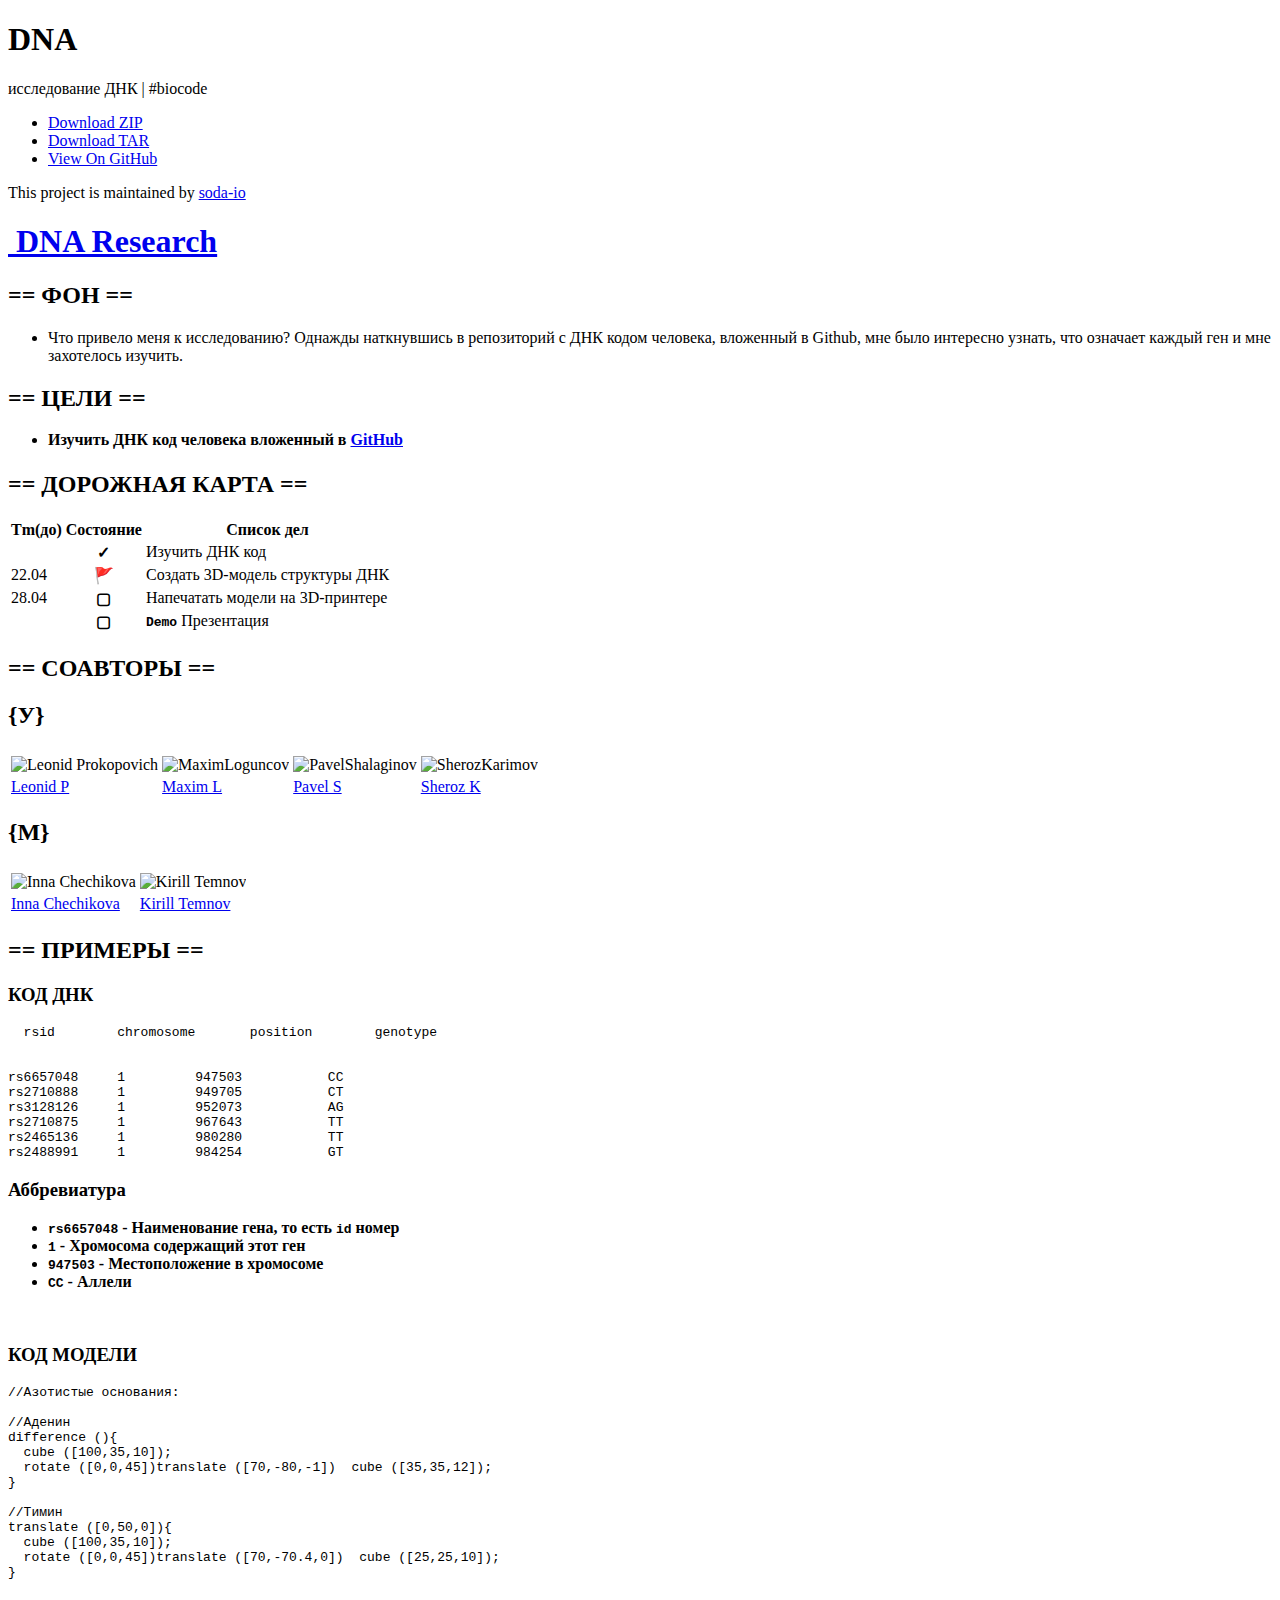
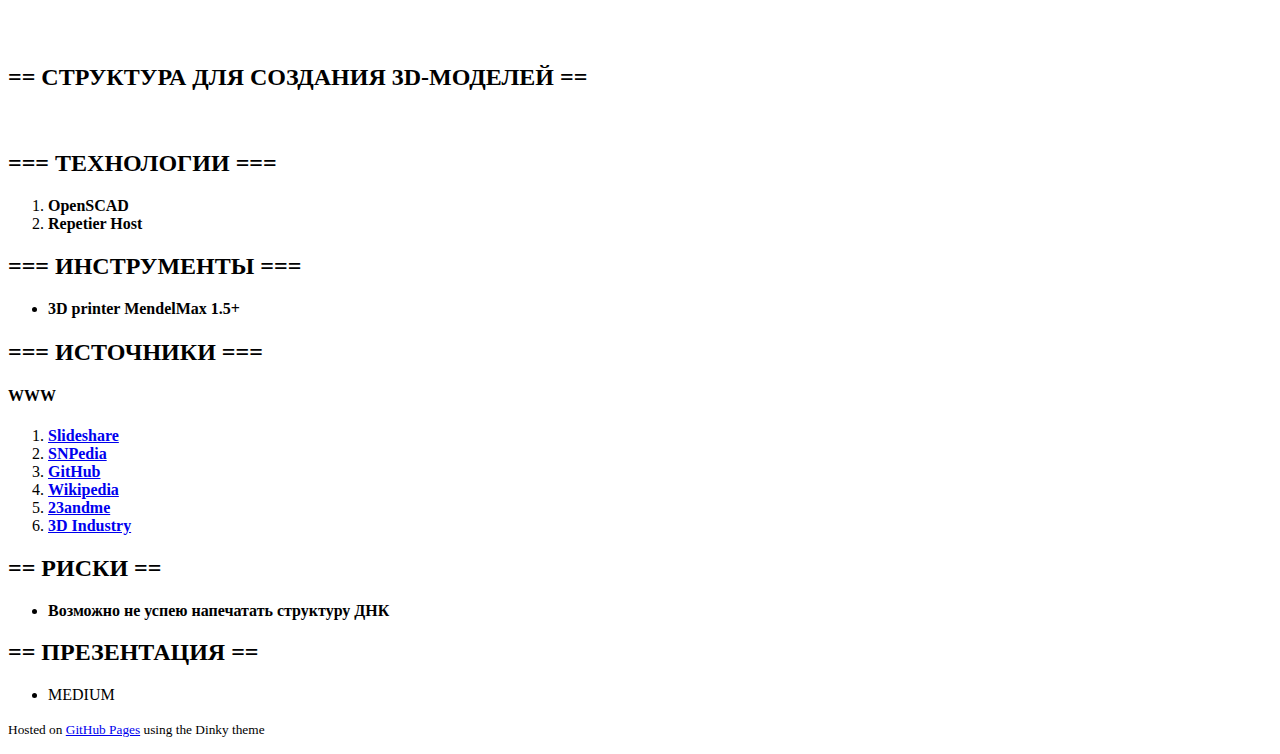
==== index.html @ 8e387a73 "ccылки менял" ====
<!doctype html>
<html>
  <head>
    <meta charset="utf-8">
    <meta http-equiv="X-UA-Compatible" content="chrome=1">
    <title>DNA by soda-io</title>

    <link rel="stylesheet" href="stylesheets/styles.css">
    <link rel="stylesheet" href="stylesheets/pygment_trac.css">
    <script src="javascripts/scale.fix.js"></script>
    <meta name="viewport" content="width=device-width, initial-scale=1, user-scalable=no">
    <!--[if lt IE 9]>
    <script src="//html5shiv.googlecode.com/svn/trunk/html5.js"></script>
    <![endif]-->
  </head>
  <body>
    <div class="wrapper">
      <header>
        <h1 class="header">DNA</h1>
        <p class="header">исследование ДНК | #biocode</p>

        <ul>
          <li class="download"><a class="buttons" href="https://github.com/soda-io/DNA.research/zipball/master">Download ZIP</a></li>
          <li class="download"><a class="buttons" href="https://github.com/soda-io/DNA.research/tarball/master">Download TAR</a></li>
          <li><a class="buttons github" href="https://github.com/soda-io/DNA.research">View On GitHub</a></li>
        </ul>

        <p class="header">This project is maintained by <a class="header name" href="https://github.com/soda-io">soda-io</a></p>


      </header>
      <section>
        <h1>
<a name="-dna-research" class="anchor" href="#-dna-research"><span class="octicon octicon-link"></span></a><img src="https://avatars3.githubusercontent.com/u/4658189?s=30" alt=""><a href="https://github.com/soda-io/DNA/"> DNA Research</a>
</h1>

<h1></h1>

<h2>
<a name="-%D0%A4%D0%9E%D0%9D-" class="anchor" href="#-%D0%A4%D0%9E%D0%9D-"><span class="octicon octicon-link"></span></a>== ФОН ==</h2>

<ul>
<li>Что привело меня к исследованию? Однажды наткнувшись в репозиторий с ДНК кодом человека, вложенный в Github, мне было интересно узнать, что означает каждый ген и мне захотелось изучить.</li>
</ul><h2>
<a name="-%D0%A6%D0%95%D0%9B%D0%98-" class="anchor" href="#-%D0%A6%D0%95%D0%9B%D0%98-"><span class="octicon octicon-link"></span></a>== ЦЕЛИ ==</h2>

<ul>
<li><strong>Изучить ДНК код человека вложенный в <a href="https://github.com">GitHub</a></strong></li>
</ul><h1></h1>

<h2>
<a name="-%D0%94%D0%9E%D0%A0%D0%9E%D0%96%D0%9D%D0%90%D0%AF-%D0%9A%D0%90%D0%A0%D0%A2%D0%90-" class="anchor" href="#-%D0%94%D0%9E%D0%A0%D0%9E%D0%96%D0%9D%D0%90%D0%AF-%D0%9A%D0%90%D0%A0%D0%A2%D0%90-"><span class="octicon octicon-link"></span></a>== ДОРОЖНАЯ КАРТА ==</h2>

<table>
<thead><tr>
<th align="left">Tm(до)</th>
<th align="center">Состояние</th>
<th>Список дел</th>
</tr></thead>
<tbody>
<tr>
<td align="left"></td>
<td align="center"><strong>✓</strong></td>
<td>Изучить ДНК код</td>
</tr>
<tr>
<td align="left">22.04</td>
<td align="center"><strong>🚩</strong></td>
<td>Создать 3D-модель структуры ДНК</td>
</tr>
<tr>
<td align="left">28.04</td>
<td align="center"><strong>▢</strong></td>
<td>Напечатать модели на 3D-принтере</td>
</tr>
<tr>
<td align="left"></td>
<td align="center"><strong>▢</strong></td>
<td>
<strong><code>Demo</code></strong> Презентация</td>
</tr>
</tbody>
</table><h1></h1>

<h2>
<a name="-%D0%A1%D0%9E%D0%90%D0%92%D0%A2%D0%9E%D0%A0%D0%AB-" class="anchor" href="#-%D0%A1%D0%9E%D0%90%D0%92%D0%A2%D0%9E%D0%A0%D0%AB-"><span class="octicon octicon-link"></span></a>== СОАВТОРЫ ==</h2>

<h2>
<a name="%D0%A3" class="anchor" href="#%D0%A3"><span class="octicon octicon-link"></span></a>{У}</h2>

<table>
<thead><tr>
<th></th>
<th></th>
<th></th>
<th></th>
</tr></thead>
<tbody>
<tr>
<td><img src="https://avatars2.githubusercontent.com/u/6639503?s=74" alt="Leonid Prokopovich"></td>
<td><img src="https://avatars2.githubusercontent.com/u/3838734?s=74" alt="MaximLoguncov"></td>
<td><img src="https://avatars0.githubusercontent.com/u/3833771?s=74" alt="PavelShalaginov"></td>
<td><img src="https://avatars0.githubusercontent.com/u/4226210?s=74" alt="SherozKarimov"></td>
</tr>
<tr>
<td><a href="https://github.com/leonidprokopovich">Leonid P</a></td>
<td><a href="https://github.com/MaximLoguncov">Maxim L</a></td>
<td><a href="https://github.com/PavelShalaginov">Pavel S</a></td>
<td><a href="https://github.com/SherozKarimov">Sheroz K</a></td>
</tr>
</tbody>
</table><h2>
<a name="m" class="anchor" href="#m"><span class="octicon octicon-link"></span></a>{M}</h2>

<table>
<thead><tr>
<th></th>
<th></th>
</tr></thead>
<tbody>
<tr>
<td><img src="https://pbs.twimg.com/profile_images/2351222123/4hkg9tbwsz8zzztcrqkf_bigger.jpeg" alt="Inna Chechikova"></td>
<td><img src="https://avatars1.githubusercontent.com/u/147170?s=74" alt="Kirill Temnov"></td>
</tr>
<tr>
<td><a href="https://twitter.com/Unsa2003">Inna Chechikova</a></td>
<td><a href="https://github.com/KirillTemnov">Kirill Temnov</a></td>
</tr>
</tbody>
</table><h1></h1>

<h2>
<a name="-%D0%9F%D0%A0%D0%98%D0%9C%D0%95%D0%A0%D0%AB-" class="anchor" href="#-%D0%9F%D0%A0%D0%98%D0%9C%D0%95%D0%A0%D0%AB-"><span class="octicon octicon-link"></span></a>== ПРИМЕРЫ ==</h2>

<h3>
<a name="%D0%9A%D0%9E%D0%94-%D0%94%D0%9D%D0%9A" class="anchor" href="#%D0%9A%D0%9E%D0%94-%D0%94%D0%9D%D0%9A"><span class="octicon octicon-link"></span></a>КОД ДНК</h3>

<pre><code>  rsid        chromosome       position        genotype


rs6657048     1         947503           CC
rs2710888     1         949705           CT
rs3128126     1         952073           AG
rs2710875     1         967643           TT
rs2465136     1         980280           TT
rs2488991     1         984254           GT
</code></pre>

<h3>
<a name="%D0%90%D0%B1%D0%B1%D1%80%D0%B5%D0%B2%D0%B8%D0%B0%D1%82%D1%83%D1%80%D0%B0" class="anchor" href="#%D0%90%D0%B1%D0%B1%D1%80%D0%B5%D0%B2%D0%B8%D0%B0%D1%82%D1%83%D1%80%D0%B0"><span class="octicon octicon-link"></span></a>Аббревиатура</h3>

<ul>
<li><strong><code>rs6657048</code> - Наименование гена, то есть <code>id</code> номер</strong></li>
<li><strong><code>1</code> - Хромосома содержащий этот ген</strong></li>
<li><strong><code>947503</code> -  Местоположение в хромосоме</strong></li>
<li><strong><code>CC</code> - Аллели</strong></li>
</ul><p><img src="https://github.com/soda-io/DNA/blob/master/Img/3D/manu.jpg?raw=true" alt=""></p>

<h3>
<a name="%D0%9A%D0%9E%D0%94-%D0%9C%D0%9E%D0%94%D0%95%D0%9B%D0%98" class="anchor" href="#%D0%9A%D0%9E%D0%94-%D0%9C%D0%9E%D0%94%D0%95%D0%9B%D0%98"><span class="octicon octicon-link"></span></a>КОД МОДЕЛИ</h3>

<div class="highlight highlight-c"><pre><span class="c1">//Азотистые основания:</span>

<span class="c1">//Аденин</span>
<span class="n">difference</span> <span class="p">(){</span>
  <span class="n">cube</span> <span class="p">([</span><span class="mi">100</span><span class="p">,</span><span class="mi">35</span><span class="p">,</span><span class="mi">10</span><span class="p">]);</span>
  <span class="n">rotate</span> <span class="p">([</span><span class="mi">0</span><span class="p">,</span><span class="mi">0</span><span class="p">,</span><span class="mi">45</span><span class="p">])</span><span class="n">translate</span> <span class="p">([</span><span class="mi">70</span><span class="p">,</span><span class="o">-</span><span class="mi">80</span><span class="p">,</span><span class="o">-</span><span class="mi">1</span><span class="p">])</span>  <span class="n">cube</span> <span class="p">([</span><span class="mi">35</span><span class="p">,</span><span class="mi">35</span><span class="p">,</span><span class="mi">12</span><span class="p">]);</span>
<span class="p">}</span>

<span class="c1">//Тимин</span>
<span class="n">translate</span> <span class="p">([</span><span class="mi">0</span><span class="p">,</span><span class="mi">50</span><span class="p">,</span><span class="mi">0</span><span class="p">]){</span>
  <span class="n">cube</span> <span class="p">([</span><span class="mi">100</span><span class="p">,</span><span class="mi">35</span><span class="p">,</span><span class="mi">10</span><span class="p">]);</span>
  <span class="n">rotate</span> <span class="p">([</span><span class="mi">0</span><span class="p">,</span><span class="mi">0</span><span class="p">,</span><span class="mi">45</span><span class="p">])</span><span class="n">translate</span> <span class="p">([</span><span class="mi">70</span><span class="p">,</span><span class="o">-</span><span class="mf">70.4</span><span class="p">,</span><span class="mi">0</span><span class="p">])</span>  <span class="n">cube</span> <span class="p">([</span><span class="mi">25</span><span class="p">,</span><span class="mi">25</span><span class="p">,</span><span class="mi">10</span><span class="p">]);</span>
<span class="p">}</span>


</pre></div>

<p><img src="https://github.com/soda-io/DNA.research/blob/master/Img/3D/AdeninAndTimin.png?raw=true" alt=""></p>

<h2>
<a name="-c%D0%A2%D0%A0%D0%A3%D0%9A%D0%A2%D0%A3%D0%A0%D0%90-%D0%94%D0%9B%D0%AF-%D0%A1%D0%9E%D0%97%D0%94%D0%90%D0%9D%D0%98%D0%AF-3d-%D0%9C%D0%9E%D0%94%D0%95%D0%9B%D0%95%D0%99-" class="anchor" href="#-c%D0%A2%D0%A0%D0%A3%D0%9A%D0%A2%D0%A3%D0%A0%D0%90-%D0%94%D0%9B%D0%AF-%D0%A1%D0%9E%D0%97%D0%94%D0%90%D0%9D%D0%98%D0%AF-3d-%D0%9C%D0%9E%D0%94%D0%95%D0%9B%D0%95%D0%99-"><span class="octicon octicon-link"></span></a>== CТРУКТУРА ДЛЯ СОЗДАНИЯ 3D-МОДЕЛЕЙ ==</h2>

<p><img src="https://github.com/soda-io/DNA.research/blob/master/Img/docs/DNA_3Dmodel_Structure.jpg?raw=true" alt=""></p>

<h1></h1>

<h2>
<a name="-%D0%A2%D0%95%D0%A5%D0%9D%D0%9E%D0%9B%D0%9E%D0%93%D0%98%D0%98-" class="anchor" href="#-%D0%A2%D0%95%D0%A5%D0%9D%D0%9E%D0%9B%D0%9E%D0%93%D0%98%D0%98-"><span class="octicon octicon-link"></span></a>=== ТЕХНОЛОГИИ ===</h2>

<ol>
<li><strong>OpenSCAD</strong></li>
<li><strong>Repetier Host</strong></li>
</ol><h2>
<a name="-%D0%98%D0%9D%D0%A1%D0%A2%D0%A0%D0%A3%D0%9C%D0%95%D0%9D%D0%A2%D0%AB-" class="anchor" href="#-%D0%98%D0%9D%D0%A1%D0%A2%D0%A0%D0%A3%D0%9C%D0%95%D0%9D%D0%A2%D0%AB-"><span class="octicon octicon-link"></span></a>=== ИНСТРУМЕНТЫ ===</h2>

<ul>
<li><strong>3D printer MendelMax 1.5+</strong></li>
</ul><h1></h1>

<h2>
<a name="-%D0%98%D0%A1%D0%A2%D0%9E%D0%A7%D0%9D%D0%98%D0%9A%D0%98-" class="anchor" href="#-%D0%98%D0%A1%D0%A2%D0%9E%D0%A7%D0%9D%D0%98%D0%9A%D0%98-"><span class="octicon octicon-link"></span></a>=== ИСТОЧНИКИ ===</h2>

<h4>
<a name="www" class="anchor" href="#www"><span class="octicon octicon-link"></span></a>WWW</h4>

<ol>
<li><strong><a href="http://www.slideshare.net/sheriakosh/ss-33235731">Slideshare</a></strong></li>
<li><strong><a href="www.snpedia.com">SNPedia</a></strong></li>
<li><strong><a href="https://github.com">GitHub</a></strong></li>
<li><strong><a href="http://ru.wikipedia.org/wiki/%D0%94%D0%B5%D0%B7%D0%BE%D0%BA%D1%81%D0%B8%D1%80%D0%B8%D0%B1%D0%BE%D0%BD%D1%83%D0%BA%D0%BB%D0%B5%D0%B8%D0%BD%D0%BE%D0%B2%D0%B0%D1%8F_%D0%BA%D0%B8%D1%81%D0%BB%D0%BE%D1%82%D0%B0">Wikipedia</a></strong></li>
<li><strong><a href="www.23andme.com">23andme</a></strong></li>
<li><strong><a href="http://www.3dindustry.ru/article/571/">3D Industry</a></strong></li>
</ol><h2>
<a name="-%D0%A0%D0%98%D0%A1%D0%9A%D0%98-" class="anchor" href="#-%D0%A0%D0%98%D0%A1%D0%9A%D0%98-"><span class="octicon octicon-link"></span></a>== РИСКИ ==</h2>

<ul>
<li>  <strong>Возможно не успею напечатать структуру ДНК</strong>
</li>
</ul><h2>
<a name="-%D0%9F%D0%A0%D0%95%D0%97%D0%95%D0%9D%D0%A2%D0%90%D0%A6%D0%98%D0%AF-" class="anchor" href="#-%D0%9F%D0%A0%D0%95%D0%97%D0%95%D0%9D%D0%A2%D0%90%D0%A6%D0%98%D0%AF-"><span class="octicon octicon-link"></span></a>== ПРЕЗЕНТАЦИЯ ==</h2>

<ul>
<li>MEDIUM</li>
</ul>
      </section>
      <footer>
        <p><small>Hosted on <a href="http://pages.github.com">GitHub Pages</a> using the Dinky theme</small></p>
      </footer>
    </div>
    <!--[if !IE]><script>fixScale(document);</script><![endif]-->
		
  </body>
</html>
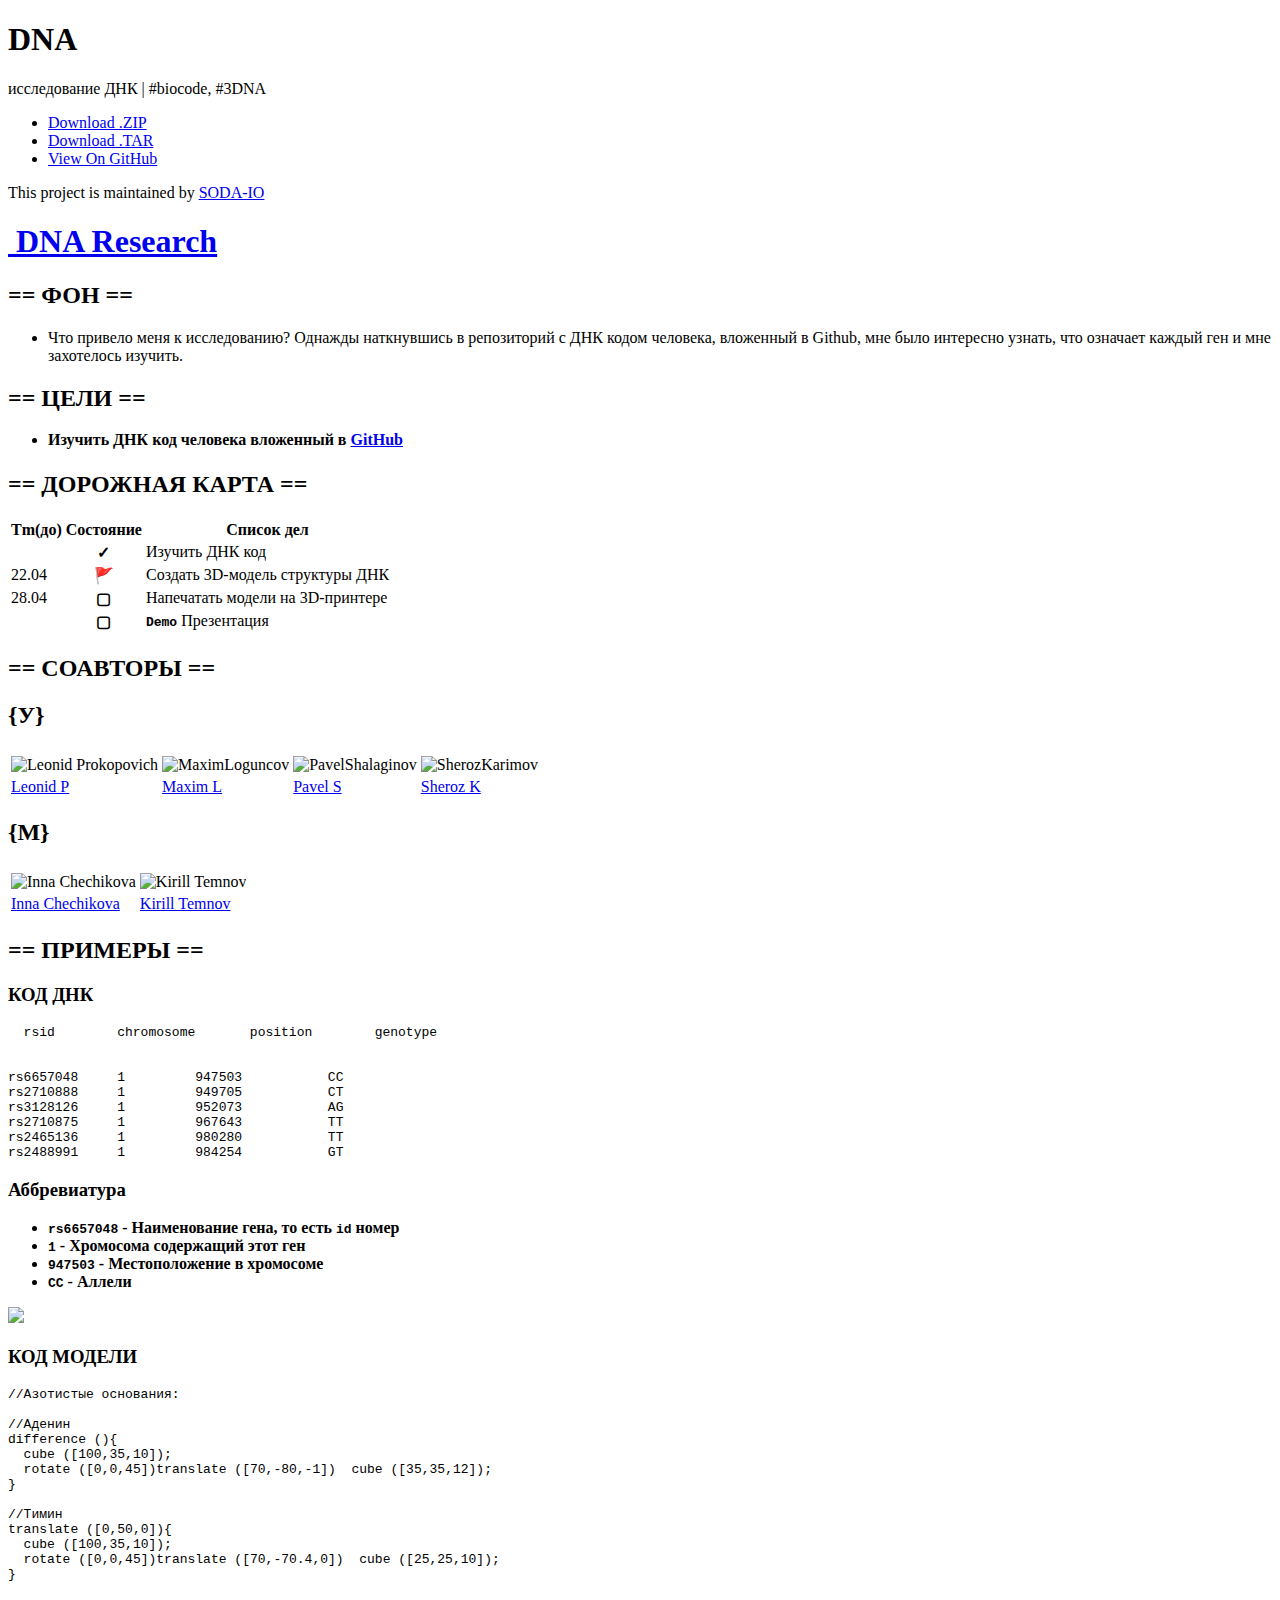
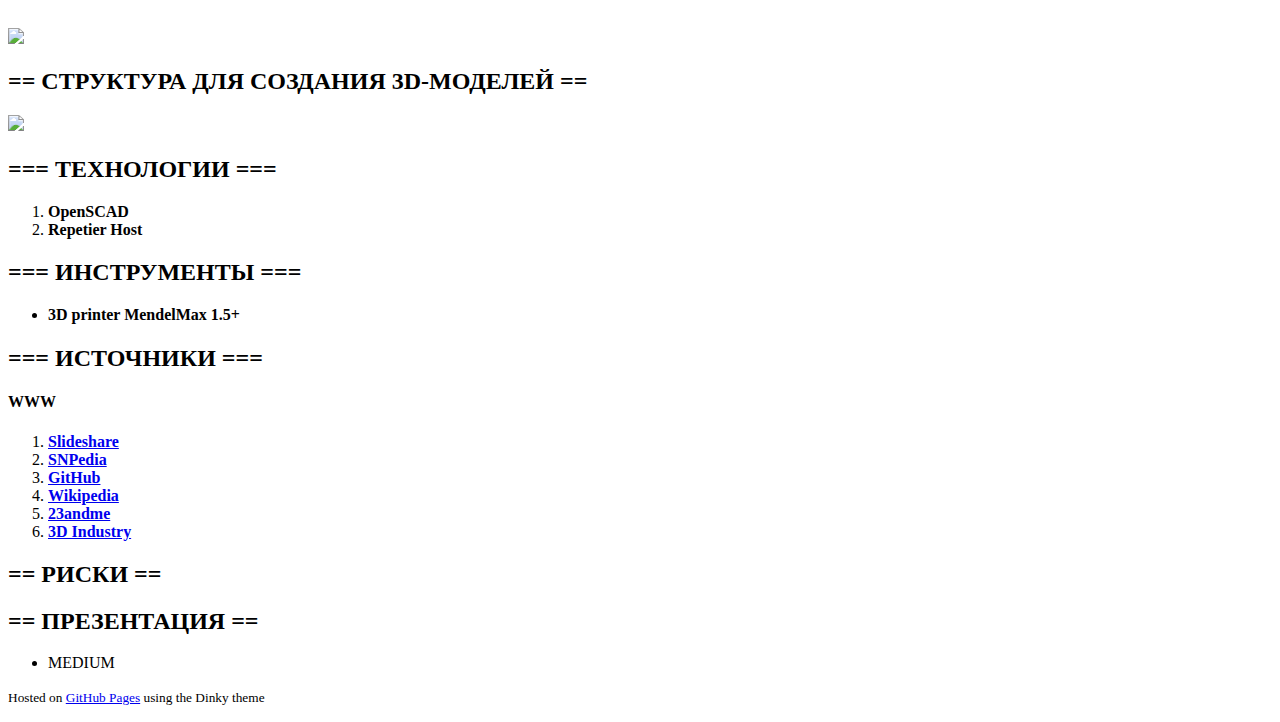
==== commit d2b44657: "картинки" ====
--- a/index.html
+++ b/index.html
@@ -17,21 +17,21 @@
     <div class="wrapper">
       <header>
         <h1 class="header">DNA</h1>
-        <p class="header">исследование ДНК | #biocode</p>
+        <p class="header">исследование ДНК | #biocode, #3DNA</p>
 
         <ul>
-          <li class="download"><a class="buttons" href="https://github.com/soda-io/DNA.research/zipball/master">Download ZIP</a></li>
-          <li class="download"><a class="buttons" href="https://github.com/soda-io/DNA.research/tarball/master">Download TAR</a></li>
+          <li class="download"><a class="buttons" href="https://github.com/soda-io/DNA.research/zipball/master">Download .ZIP</a></li>
+          <li class="download"><a class="buttons" href="https://github.com/soda-io/DNA.research/tarball/master">Download .TAR</a></li>
           <li><a class="buttons github" href="https://github.com/soda-io/DNA.research">View On GitHub</a></li>
         </ul>
 
-        <p class="header">This project is maintained by <a class="header name" href="https://github.com/soda-io">soda-io</a></p>
+        <p class="header">This project is maintained by <a class="header name" href="https://github.com/soda-io">SODA-IO</a></p>
 
 
       </header>
       <section>
         <h1>
-<a name="-dna-research" class="anchor" href="#-dna-research"><span class="octicon octicon-link"></span></a><img src="https://avatars3.githubusercontent.com/u/4658189?s=30" alt=""><a href="https://github.com/soda-io/DNA/"> DNA Research</a>
+<a name="-dna-research" class="anchor" href="#-dna-research"><span class="octicon octicon-link"></span></a><img src="https://avatars3.githubusercontent.com/u/4658189?s=50" alt=""><a href="https://github.com/soda-io/DNA/"> DNA Research</a>
 </h1>
 
 <h1></h1>
@@ -154,7 +154,7 @@
 <li><strong><code>1</code> - Хромосома содержащий этот ген</strong></li>
 <li><strong><code>947503</code> -  Местоположение в хромосоме</strong></li>
 <li><strong><code>CC</code> - Аллели</strong></li>
-</ul><p><img src="https://github.com/soda-io/DNA/blob/master/Img/3D/manu.jpg?raw=true" alt=""></p>
+</ul><p><img src="https://github.com/soda-io/DNA/blob/master/Img/3D/manu.jpg?raw=true"></p>
 
 <h3>
 <a name="%D0%9A%D0%9E%D0%94-%D0%9C%D0%9E%D0%94%D0%95%D0%9B%D0%98" class="anchor" href="#%D0%9A%D0%9E%D0%94-%D0%9C%D0%9E%D0%94%D0%95%D0%9B%D0%98"><span class="octicon octicon-link"></span></a>КОД МОДЕЛИ</h3>
@@ -176,12 +176,12 @@
 
 </pre></div>
 
-<p><img src="https://github.com/soda-io/DNA.research/blob/master/Img/3D/AdeninAndTimin.png?raw=true" alt=""></p>
+<p><img src="https://github.com/soda-io/DNA.research/blob/master/Img/3D/AdeninAndTimin.png?raw=true"></p>
 
 <h2>
 <a name="-c%D0%A2%D0%A0%D0%A3%D0%9A%D0%A2%D0%A3%D0%A0%D0%90-%D0%94%D0%9B%D0%AF-%D0%A1%D0%9E%D0%97%D0%94%D0%90%D0%9D%D0%98%D0%AF-3d-%D0%9C%D0%9E%D0%94%D0%95%D0%9B%D0%95%D0%99-" class="anchor" href="#-c%D0%A2%D0%A0%D0%A3%D0%9A%D0%A2%D0%A3%D0%A0%D0%90-%D0%94%D0%9B%D0%AF-%D0%A1%D0%9E%D0%97%D0%94%D0%90%D0%9D%D0%98%D0%AF-3d-%D0%9C%D0%9E%D0%94%D0%95%D0%9B%D0%95%D0%99-"><span class="octicon octicon-link"></span></a>== CТРУКТУРА ДЛЯ СОЗДАНИЯ 3D-МОДЕЛЕЙ ==</h2>
 
-<p><img src="https://github.com/soda-io/DNA.research/blob/master/Img/docs/DNA_3Dmodel_Structure.jpg?raw=true" alt=""></p>
+<p><img src="https://github.com/soda-io/DNA.research/blob/master/Img/docs/DNA_3Dmodel_Structure.jpg?raw=true"></p>
 
 <h1></h1>
 
@@ -215,8 +215,6 @@
 <a name="-%D0%A0%D0%98%D0%A1%D0%9A%D0%98-" class="anchor" href="#-%D0%A0%D0%98%D0%A1%D0%9A%D0%98-"><span class="octicon octicon-link"></span></a>== РИСКИ ==</h2>
 
 <ul>
-<li>  <strong>Возможно не успею напечатать структуру ДНК</strong>
-</li>
 </ul><h2>
 <a name="-%D0%9F%D0%A0%D0%95%D0%97%D0%95%D0%9D%D0%A2%D0%90%D0%A6%D0%98%D0%AF-" class="anchor" href="#-%D0%9F%D0%A0%D0%95%D0%97%D0%95%D0%9D%D0%A2%D0%90%D0%A6%D0%98%D0%AF-"><span class="octicon octicon-link"></span></a>== ПРЕЗЕНТАЦИЯ ==</h2>
 
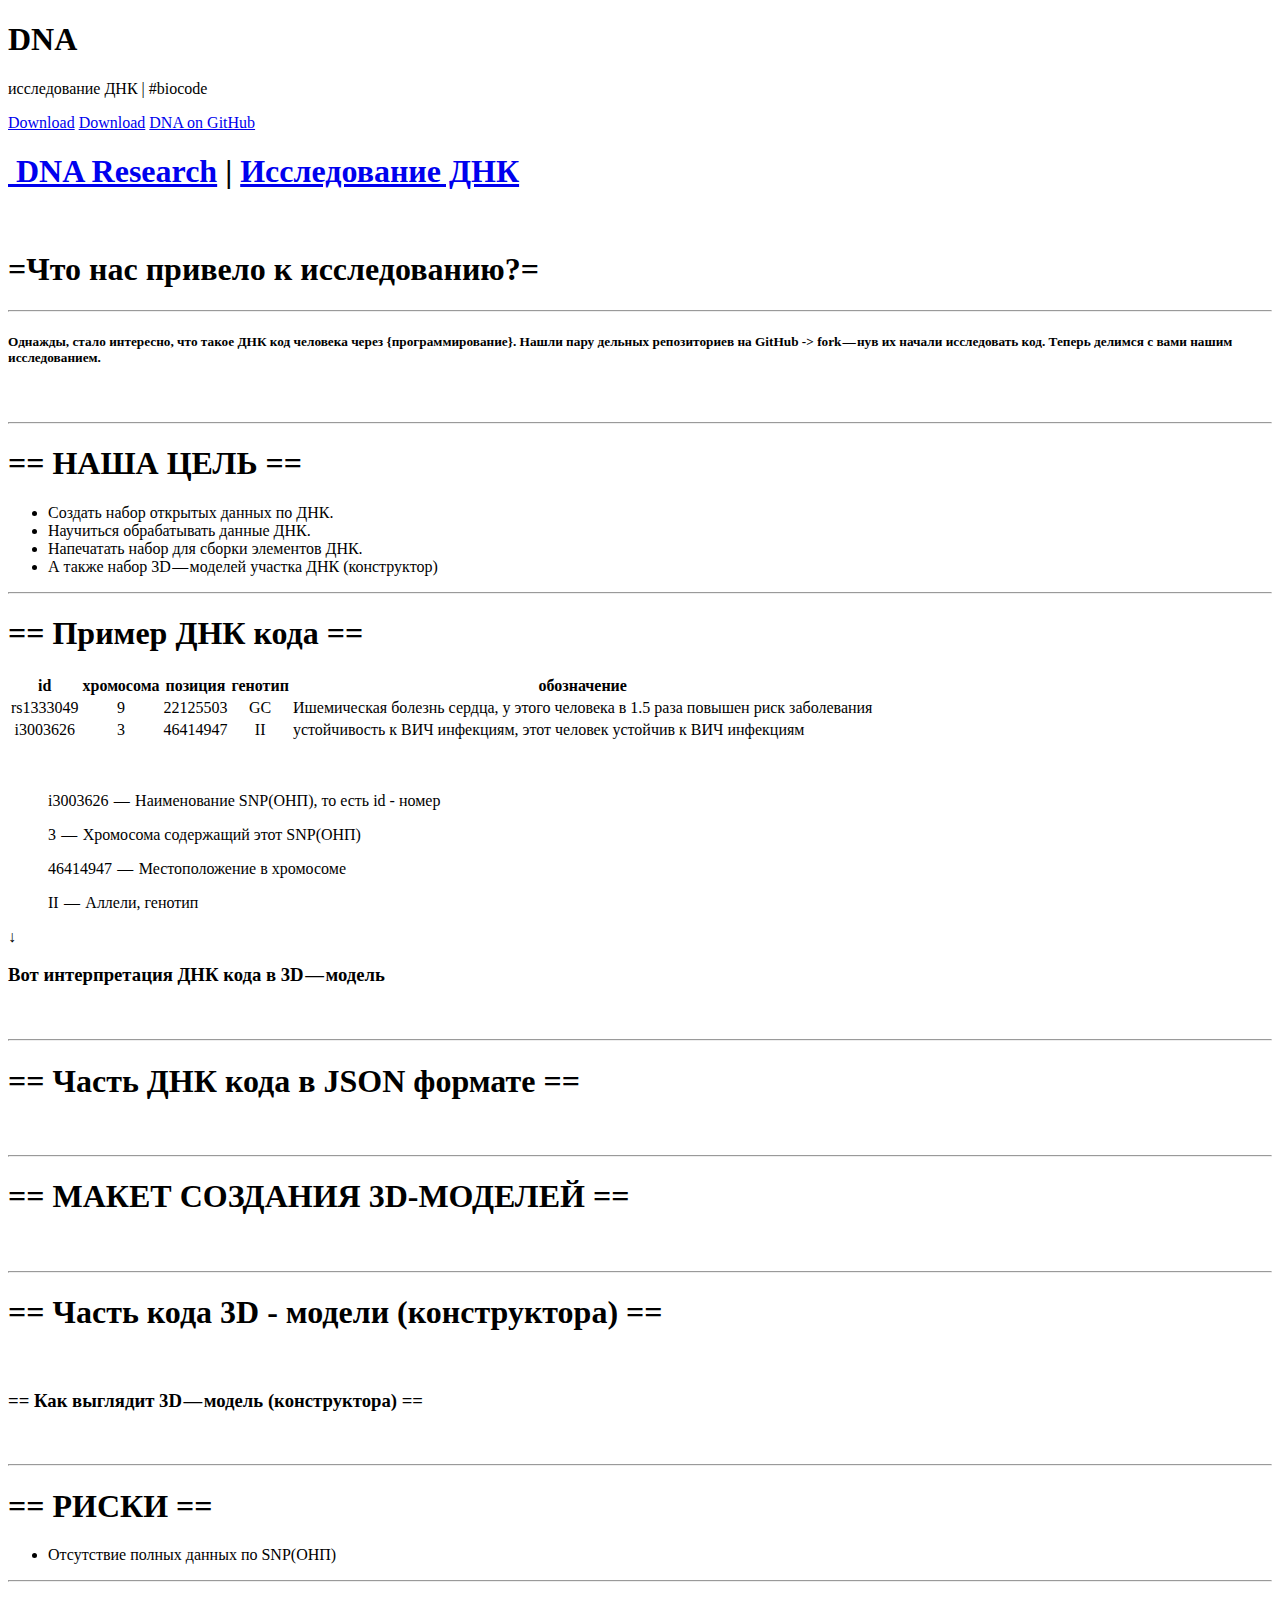
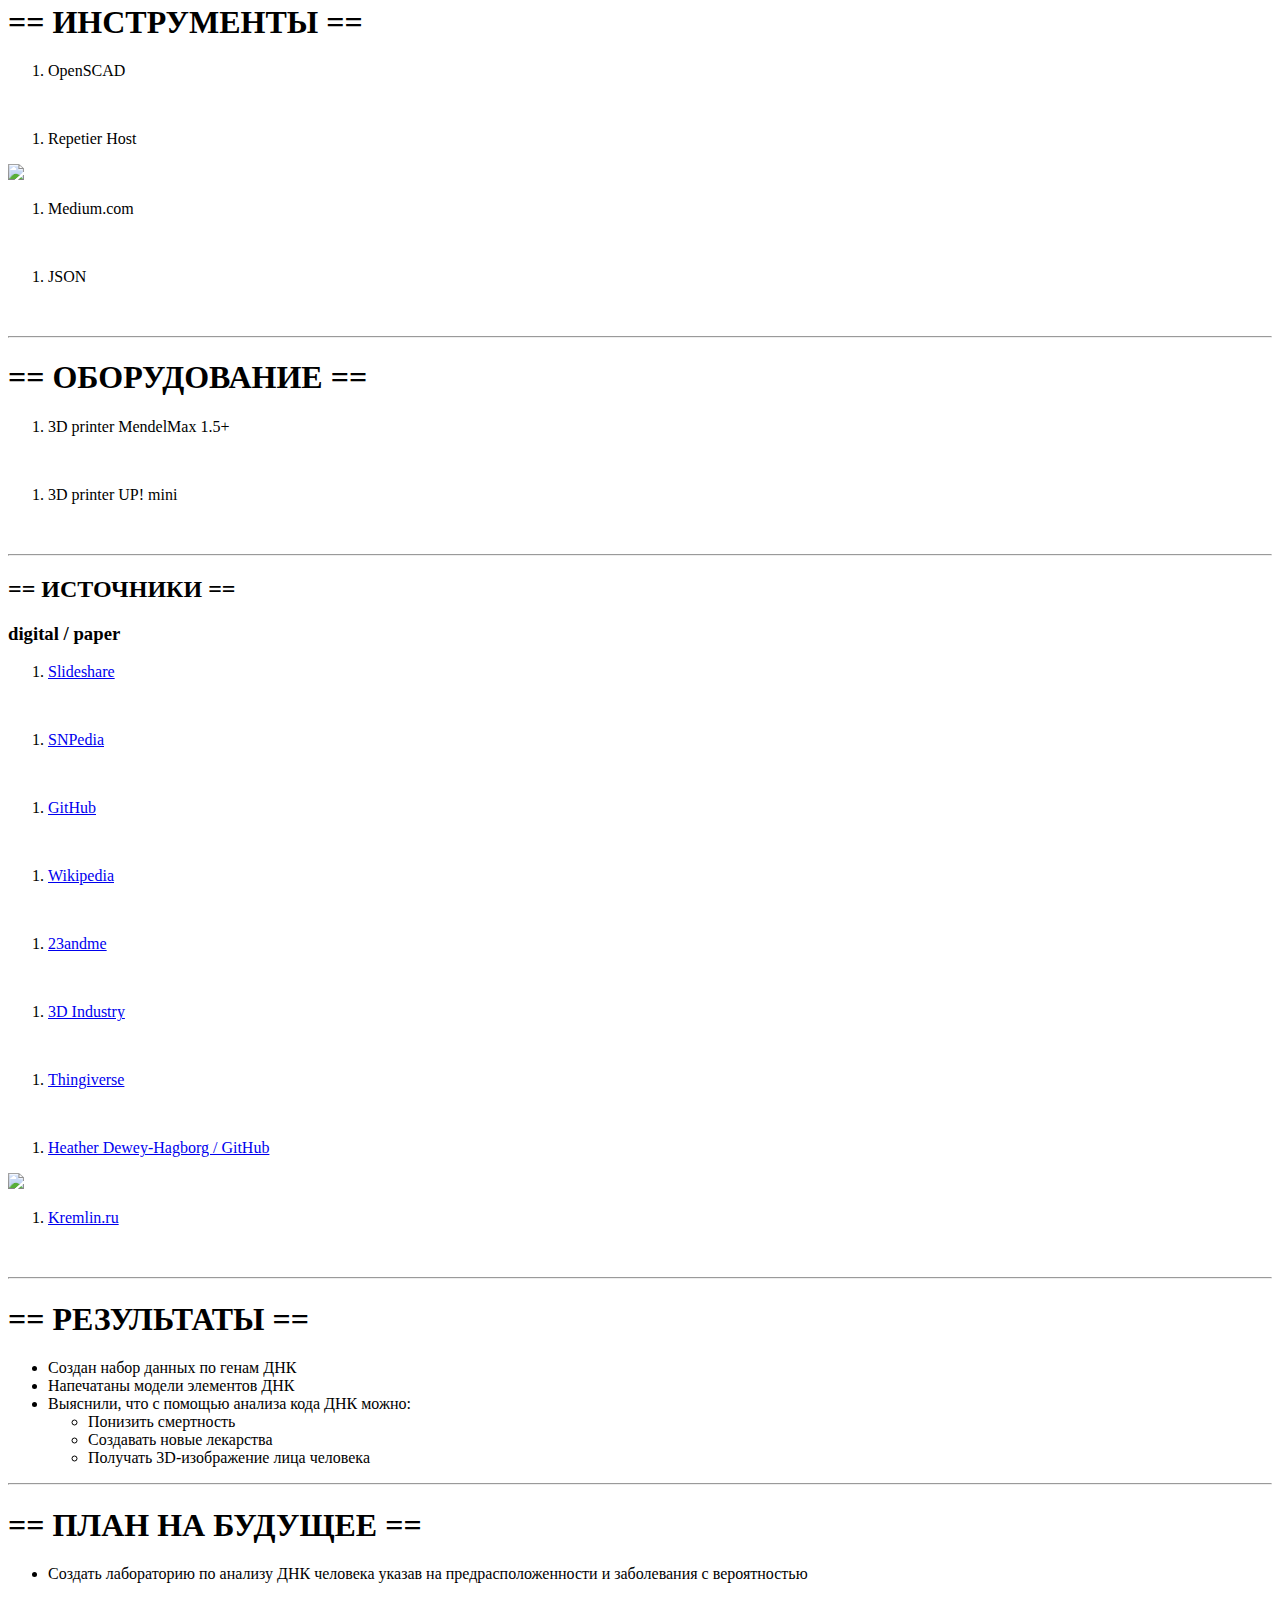
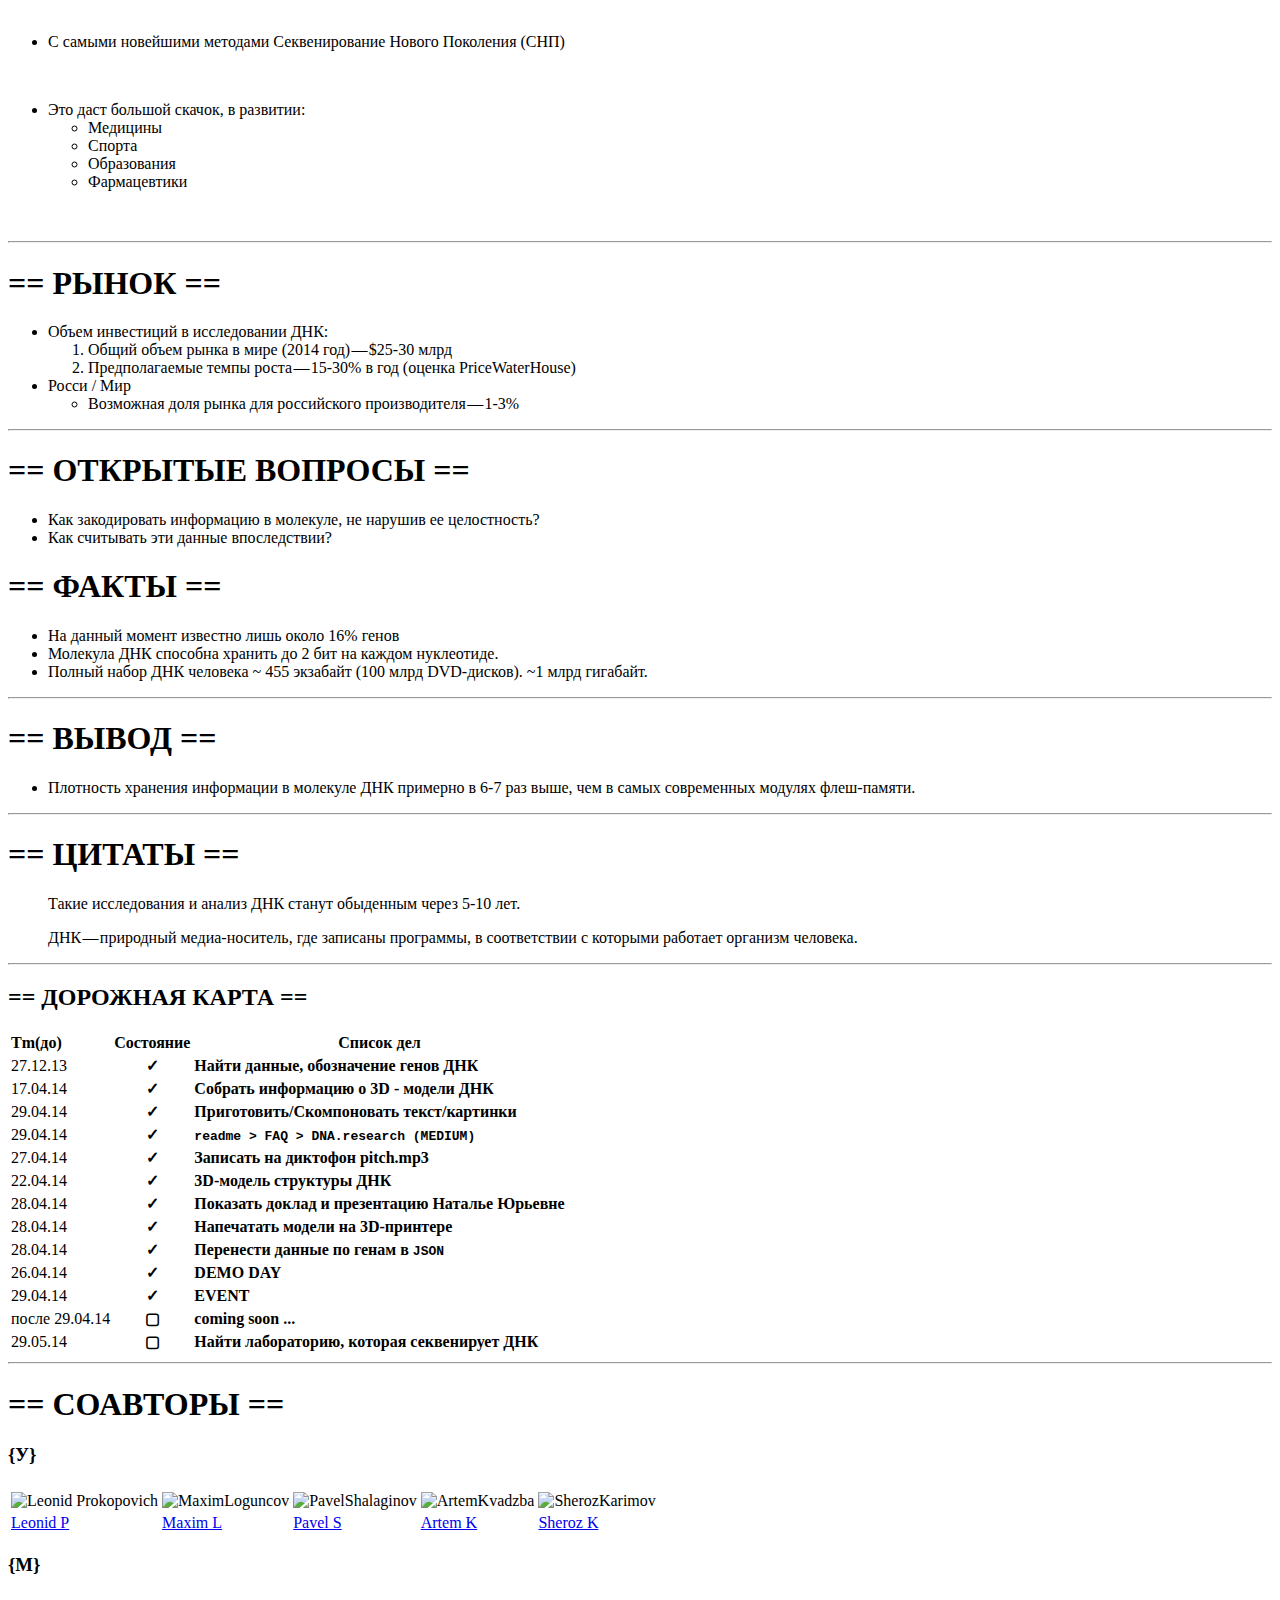
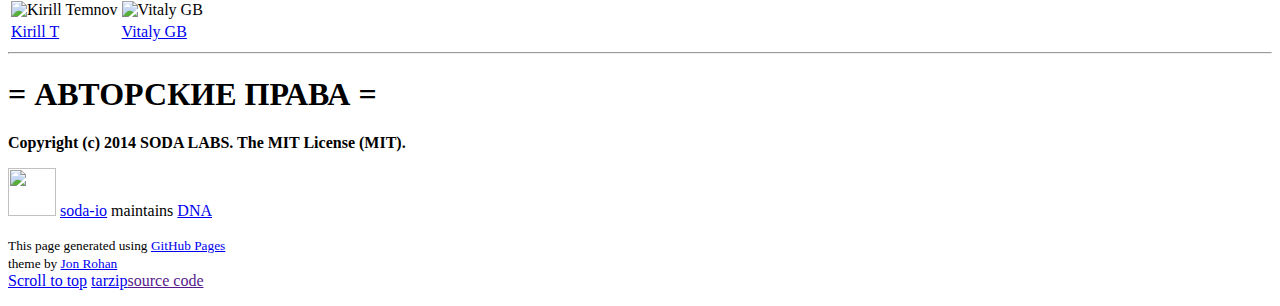
==== commit 5817e189: "fix img H-D Hagborg" ====
--- a/index.html
+++ b/index.html
@@ -1,54 +1,290 @@
 <!doctype html>
+<!-- The Time Machine GitHub pages theme was designed and developed by Jon Rohan, on Feb 7, 2012. -->
+<!-- Follow him for fun. http://twitter.com/jonrohan. Tail his code on http://github.com/jonrohan -->
 <html>
-  <head>
-    <meta charset="utf-8">
-    <meta http-equiv="X-UA-Compatible" content="chrome=1">
-    <title>DNA by soda-io</title>
-
-    <link rel="stylesheet" href="stylesheets/styles.css">
-    <link rel="stylesheet" href="stylesheets/pygment_trac.css">
-    <script src="javascripts/scale.fix.js"></script>
-    <meta name="viewport" content="width=device-width, initial-scale=1, user-scalable=no">
-    <!--[if lt IE 9]>
-    <script src="//html5shiv.googlecode.com/svn/trunk/html5.js"></script>
-    <![endif]-->
-  </head>
-  <body>
-    <div class="wrapper">
-      <header>
-        <h1 class="header">DNA</h1>
-        <p class="header">исследование ДНК | #biocode, #3DNA</p>
-
-        <ul>
-          <li class="download"><a class="buttons" href="https://github.com/soda-io/DNA.research/zipball/master">Download .ZIP</a></li>
-          <li class="download"><a class="buttons" href="https://github.com/soda-io/DNA.research/tarball/master">Download .TAR</a></li>
-          <li><a class="buttons github" href="https://github.com/soda-io/DNA.research">View On GitHub</a></li>
-        </ul>
-
-        <p class="header">This project is maintained by <a class="header name" href="https://github.com/soda-io">SODA-IO</a></p>
-
-
-      </header>
-      <section>
-        <h1>
-<a name="-dna-research" class="anchor" href="#-dna-research"><span class="octicon octicon-link"></span></a><img src="https://avatars3.githubusercontent.com/u/4658189?s=50" alt=""><a href="https://github.com/soda-io/DNA/"> DNA Research</a>
+<head>
+  <meta charset="utf-8">
+  <meta http-equiv="X-UA-Compatible" content="IE=edge,chrome=1">
+
+  <link rel="stylesheet" href="stylesheets/stylesheet.css" media="screen"/>
+  <link rel="stylesheet" href="stylesheets/pygment_trac.css"/>
+  <script type="text/javascript" src="https://ajax.googleapis.com/ajax/libs/jquery/1.7.1/jquery.min.js"></script>
+  <script type="text/javascript" src="javascripts/script.js"></script>
+
+  <title>DNA</title>
+  <meta name="description" content="исследование ДНК | #biocode">
+
+  <meta name="viewport" content="width=device-width,initial-scale=1">
+
+</head>
+
+<body>
+
+  <div class="wrapper">
+    <header>
+      <h1 class="title">DNA</h1>
+    </header>
+    <div id="container">
+      <p class="tagline">исследование ДНК | #biocode</p>
+      <div id="main" role="main">
+        <div class="download-bar">
+        <div class="inner">
+          <a href="https://github.com/soda-io/DNA.research/tarball/master" class="download-button tar"><span>Download</span></a>
+          <a href="https://github.com/soda-io/DNA.research/zipball/master" class="download-button zip"><span>Download</span></a>
+          <a href="https://github.com/soda-io/DNA.research" class="code">DNA on GitHub</a>
+        </div>
+        <span class="blc"></span><span class="trc"></span>
+        </div>
+        <article class="markdown-body">
+          <h1>
+<a name="-dna-research--%D0%98%D1%81%D1%81%D0%BB%D0%B5%D0%B4%D0%BE%D0%B2%D0%B0%D0%BD%D0%B8%D0%B5-%D0%94%D0%9D%D0%9A" class="anchor" href="#-dna-research--%D0%98%D1%81%D1%81%D0%BB%D0%B5%D0%B4%D0%BE%D0%B2%D0%B0%D0%BD%D0%B8%D0%B5-%D0%94%D0%9D%D0%9A"><span class="octicon octicon-link"></span></a><img src="https://avatars3.githubusercontent.com/u/4658189?s=30" alt=""><a href="https://github.com/soda-io/DNA/"> DNA Research</a> | <a href="https://github.com/soda-io/DNA/">Исследование ДНК</a>
 </h1>
 
-<h1></h1>
-
-<h2>
-<a name="-%D0%A4%D0%9E%D0%9D-" class="anchor" href="#-%D0%A4%D0%9E%D0%9D-"><span class="octicon octicon-link"></span></a>== ФОН ==</h2>
-
-<ul>
-<li>Что привело меня к исследованию? Однажды наткнувшись в репозиторий с ДНК кодом человека, вложенный в Github, мне было интересно узнать, что означает каждый ген и мне захотелось изучить.</li>
-</ul><h2>
-<a name="-%D0%A6%D0%95%D0%9B%D0%98-" class="anchor" href="#-%D0%A6%D0%95%D0%9B%D0%98-"><span class="octicon octicon-link"></span></a>== ЦЕЛИ ==</h2>
-
-<ul>
-<li><strong>Изучить ДНК код человека вложенный в <a href="https://github.com">GitHub</a></strong></li>
-</ul><h1></h1>
-
-<h2>
+<p><img src="https://github.com/soda-io/DNA.research/blob/master/Present/DRAFT/shutterstock_DNA.jpg?raw=true" alt=""></p>
+
+<h1>
+<a name="%D0%A7%D1%82%D0%BE-%D0%BD%D0%B0%D1%81-%D0%BF%D1%80%D0%B8%D0%B2%D0%B5%D0%BB%D0%BE-%D0%BA-%D0%B8%D1%81%D1%81%D0%BB%D0%B5%D0%B4%D0%BE%D0%B2%D0%B0%D0%BD%D0%B8%D1%8E" class="anchor" href="#%D0%A7%D1%82%D0%BE-%D0%BD%D0%B0%D1%81-%D0%BF%D1%80%D0%B8%D0%B2%D0%B5%D0%BB%D0%BE-%D0%BA-%D0%B8%D1%81%D1%81%D0%BB%D0%B5%D0%B4%D0%BE%D0%B2%D0%B0%D0%BD%D0%B8%D1%8E"><span class="octicon octicon-link"></span></a>=Что нас привело к исследованию?=</h1>
+
+<hr><h5>
+<a name="%D0%9E%D0%B4%D0%BD%D0%B0%D0%B6%D0%B4%D1%8B-%D1%81%D1%82%D0%B0%D0%BB%D0%BE-%D0%B8%D0%BD%D1%82%D0%B5%D1%80%D0%B5%D1%81%D0%BD%D0%BE-%D1%87%D1%82%D0%BE-%D1%82%D0%B0%D0%BA%D0%BE%D0%B5-%D0%94%D0%9D%D0%9A-%D0%BA%D0%BE%D0%B4-%D1%87%D0%B5%D0%BB%D0%BE%D0%B2%D0%B5%D0%BA%D0%B0-%D1%87%D0%B5%D1%80%D0%B5%D0%B7-%D0%BF%D1%80%D0%BE%D0%B3%D1%80%D0%B0%D0%BC%D0%BC%D0%B8%D1%80%D0%BE%D0%B2%D0%B0%D0%BD%D0%B8%D0%B5-%D0%9D%D0%B0%D1%88%D0%BB%D0%B8-%D0%BF%D0%B0%D1%80%D1%83-%D0%B4%D0%B5%D0%BB%D1%8C%D0%BD%D1%8B%D1%85-%D1%80%D0%B5%D0%BF%D0%BE%D0%B7%D0%B8%D1%82%D0%BE%D1%80%D0%B8%D0%B5%D0%B2-%D0%BD%D0%B0-github---fork%D0%BD%D1%83%D0%B2-%D0%B8%D1%85-%D0%BD%D0%B0%D1%87%D0%B0%D0%BB%D0%B8-%D0%B8%D1%81%D1%81%D0%BB%D0%B5%D0%B4%D0%BE%D0%B2%D0%B0%D1%82%D1%8C-%D0%BA%D0%BE%D0%B4-%D0%A2%D0%B5%D0%BF%D0%B5%D1%80%D1%8C-%D0%B4%D0%B5%D0%BB%D0%B8%D0%BC%D1%81%D1%8F-%D1%81-%D0%B2%D0%B0%D0%BC%D0%B8-%D0%BD%D0%B0%D1%88%D0%B8%D0%BC-%D0%B8%D1%81%D1%81%D0%BB%D0%B5%D0%B4%D0%BE%D0%B2%D0%B0%D0%BD%D0%B8%D0%B5%D0%BC" class="anchor" href="#%D0%9E%D0%B4%D0%BD%D0%B0%D0%B6%D0%B4%D1%8B-%D1%81%D1%82%D0%B0%D0%BB%D0%BE-%D0%B8%D0%BD%D1%82%D0%B5%D1%80%D0%B5%D1%81%D0%BD%D0%BE-%D1%87%D1%82%D0%BE-%D1%82%D0%B0%D0%BA%D0%BE%D0%B5-%D0%94%D0%9D%D0%9A-%D0%BA%D0%BE%D0%B4-%D1%87%D0%B5%D0%BB%D0%BE%D0%B2%D0%B5%D0%BA%D0%B0-%D1%87%D0%B5%D1%80%D0%B5%D0%B7-%D0%BF%D1%80%D0%BE%D0%B3%D1%80%D0%B0%D0%BC%D0%BC%D0%B8%D1%80%D0%BE%D0%B2%D0%B0%D0%BD%D0%B8%D0%B5-%D0%9D%D0%B0%D1%88%D0%BB%D0%B8-%D0%BF%D0%B0%D1%80%D1%83-%D0%B4%D0%B5%D0%BB%D1%8C%D0%BD%D1%8B%D1%85-%D1%80%D0%B5%D0%BF%D0%BE%D0%B7%D0%B8%D1%82%D0%BE%D1%80%D0%B8%D0%B5%D0%B2-%D0%BD%D0%B0-github---fork%D0%BD%D1%83%D0%B2-%D0%B8%D1%85-%D0%BD%D0%B0%D1%87%D0%B0%D0%BB%D0%B8-%D0%B8%D1%81%D1%81%D0%BB%D0%B5%D0%B4%D0%BE%D0%B2%D0%B0%D1%82%D1%8C-%D0%BA%D0%BE%D0%B4-%D0%A2%D0%B5%D0%BF%D0%B5%D1%80%D1%8C-%D0%B4%D0%B5%D0%BB%D0%B8%D0%BC%D1%81%D1%8F-%D1%81-%D0%B2%D0%B0%D0%BC%D0%B8-%D0%BD%D0%B0%D1%88%D0%B8%D0%BC-%D0%B8%D1%81%D1%81%D0%BB%D0%B5%D0%B4%D0%BE%D0%B2%D0%B0%D0%BD%D0%B8%D0%B5%D0%BC"><span class="octicon octicon-link"></span></a>Однажды, стало интересно, что такое ДНК код человека через {программирование}. Нашли пару дельных репозиториев на GitHub -&gt; fork — нув их начали исследовать код. Теперь делимся с вами нашим исследованием.</h5>
+
+<p><img src="https://d262ilb51hltx0.cloudfront.net/max/1128/1*YtaFHnwSauF_sjwHL7r2kg.png" alt=""></p>
+
+<hr><h1>
+<a name="-%D0%9D%D0%90%D0%A8%D0%90-%D0%A6%D0%95%D0%9B%D0%AC-" class="anchor" href="#-%D0%9D%D0%90%D0%A8%D0%90-%D0%A6%D0%95%D0%9B%D0%AC-"><span class="octicon octicon-link"></span></a>== НАША ЦЕЛЬ ==</h1>
+
+<ul>
+<li>Создать набор открытых данных по ДНК.</li>
+<li>Научиться обрабатывать данные ДНК.</li>
+<li>Напечатать набор для сборки элементов ДНК.</li>
+<li>А также набор 3D — моделей участка ДНК (конструктор)
+<img src="https://github.com/soda-io/DNA.research/blob/master/Present/DRAFT/seqen_DNA_ION_TORRENT.png?raw=true" alt="">
+</li>
+</ul><hr><h1>
+<a name="-%D0%9F%D1%80%D0%B8%D0%BC%D0%B5%D1%80-%D0%94%D0%9D%D0%9A-%D0%BA%D0%BE%D0%B4%D0%B0-" class="anchor" href="#-%D0%9F%D1%80%D0%B8%D0%BC%D0%B5%D1%80-%D0%94%D0%9D%D0%9A-%D0%BA%D0%BE%D0%B4%D0%B0-"><span class="octicon octicon-link"></span></a>== Пример ДНК кода ==</h1>
+
+<table>
+<thead><tr>
+<th align="center">id</th>
+<th align="center">xромосома</th>
+<th align="center">позиция</th>
+<th align="center">генотип</th>
+<th>обозначение</th>
+</tr></thead>
+<tbody>
+<tr>
+<td align="center">rs1333049</td>
+<td align="center">9</td>
+<td align="center">22125503</td>
+<td align="center">GC</td>
+<td>Ишемическая болезнь сердца, у этого человека в 1.5 раза повышен риск заболевания</td>
+</tr>
+<tr>
+<td align="center">i3003626</td>
+<td align="center">3</td>
+<td align="center">46414947</td>
+<td align="center">II</td>
+<td>устойчивость к ВИЧ инфекциям, этот человек устойчив к ВИЧ инфекциям</td>
+</tr>
+</tbody>
+</table><p><img src="https://github.com/soda-io/DNA.research/blob/master/Present/DRAFT/DNA_HEATHER.jpg?raw=true" alt=""></p>
+
+<blockquote>
+<p>i3003626  —  Наименование SNP(ОНП), то есть id - номер</p>
+
+<p>3  —  Хромосома содержащий этот SNP(ОНП)</p>
+
+<p>46414947  —  Местоположение в хромосоме</p>
+
+<p>II  —  Аллели, генотип</p>
+</blockquote>
+
+<p><strong>↓</strong></p>
+
+<h3>
+<a name="%D0%92%D0%BE%D1%82-%D0%B8%D0%BD%D1%82%D0%B5%D1%80%D0%BF%D1%80%D0%B5%D1%82%D0%B0%D1%86%D0%B8%D1%8F-%D0%94%D0%9D%D0%9A-%D0%BA%D0%BE%D0%B4%D0%B0-%D0%B2-3d%D0%BC%D0%BE%D0%B4%D0%B5%D0%BB%D1%8C" class="anchor" href="#%D0%92%D0%BE%D1%82-%D0%B8%D0%BD%D1%82%D0%B5%D1%80%D0%BF%D1%80%D0%B5%D1%82%D0%B0%D1%86%D0%B8%D1%8F-%D0%94%D0%9D%D0%9A-%D0%BA%D0%BE%D0%B4%D0%B0-%D0%B2-3d%D0%BC%D0%BE%D0%B4%D0%B5%D0%BB%D1%8C"><span class="octicon octicon-link"></span></a>Вот интерпретация ДНК кода в 3D — модель</h3>
+
+<p><img src="https://github.com/soda-io/DNA.research/blob/master/Img/3D/orta.jpg?raw=true" alt=""></p>
+
+<hr><h1>
+<a name="-%D0%A7%D0%B0%D1%81%D1%82%D1%8C-%D0%94%D0%9D%D0%9A-%D0%BA%D0%BE%D0%B4%D0%B0-%D0%B2-json-%D1%84%D0%BE%D1%80%D0%BC%D0%B0%D1%82%D0%B5-" class="anchor" href="#-%D0%A7%D0%B0%D1%81%D1%82%D1%8C-%D0%94%D0%9D%D0%9A-%D0%BA%D0%BE%D0%B4%D0%B0-%D0%B2-json-%D1%84%D0%BE%D1%80%D0%BC%D0%B0%D1%82%D0%B5-"><span class="octicon octicon-link"></span></a>== Часть ДНК кода в JSON формате ==</h1>
+
+<p><img src="https://github.com/soda-io/DNA.research/blob/master/Present/DRAFT/Data_SNPs_JSON.png?raw=true" alt=""></p>
+
+<hr><h1>
+<a name="-%D0%9C%D0%90%D0%9A%D0%95%D0%A2-%D0%A1%D0%9E%D0%97%D0%94%D0%90%D0%9D%D0%98%D0%AF-3d-%D0%9C%D0%9E%D0%94%D0%95%D0%9B%D0%95%D0%99-" class="anchor" href="#-%D0%9C%D0%90%D0%9A%D0%95%D0%A2-%D0%A1%D0%9E%D0%97%D0%94%D0%90%D0%9D%D0%98%D0%AF-3d-%D0%9C%D0%9E%D0%94%D0%95%D0%9B%D0%95%D0%99-"><span class="octicon octicon-link"></span></a>== МАКЕТ СОЗДАНИЯ 3D-МОДЕЛЕЙ ==</h1>
+
+<p><img src="https://d262ilb51hltx0.cloudfront.net/max/2000/1*_LkSyQeBs54GvDdzybWxLQ.jpeg" alt=""></p>
+
+<hr><h1>
+<a name="-%D0%A7%D0%B0%D1%81%D1%82%D1%8C-%D0%BA%D0%BE%D0%B4%D0%B0-3d---%D0%BC%D0%BE%D0%B4%D0%B5%D0%BB%D0%B8-%D0%BA%D0%BE%D0%BD%D1%81%D1%82%D1%80%D1%83%D0%BA%D1%82%D0%BE%D1%80%D0%B0-" class="anchor" href="#-%D0%A7%D0%B0%D1%81%D1%82%D1%8C-%D0%BA%D0%BE%D0%B4%D0%B0-3d---%D0%BC%D0%BE%D0%B4%D0%B5%D0%BB%D0%B8-%D0%BA%D0%BE%D0%BD%D1%81%D1%82%D1%80%D1%83%D0%BA%D1%82%D0%BE%D1%80%D0%B0-"><span class="octicon octicon-link"></span></a>== Часть кода 3D - модели (конструктора) ==</h1>
+
+<p><img src="https://d262ilb51hltx0.cloudfront.net/max/2000/1*bbWTqldY7RBKVleEXNmBlw.png" alt=""></p>
+
+<h3>
+<a name="-%D0%9A%D0%B0%D0%BA-%D0%B2%D1%8B%D0%B3%D0%BB%D1%8F%D0%B4%D0%B8%D1%82-3d%D0%BC%D0%BE%D0%B4%D0%B5%D0%BB%D1%8C-%D0%BA%D0%BE%D0%BD%D1%81%D1%82%D1%80%D1%83%D0%BA%D1%82%D0%BE%D1%80%D0%B0-" class="anchor" href="#-%D0%9A%D0%B0%D0%BA-%D0%B2%D1%8B%D0%B3%D0%BB%D1%8F%D0%B4%D0%B8%D1%82-3d%D0%BC%D0%BE%D0%B4%D0%B5%D0%BB%D1%8C-%D0%BA%D0%BE%D0%BD%D1%81%D1%82%D1%80%D1%83%D0%BA%D1%82%D0%BE%D1%80%D0%B0-"><span class="octicon octicon-link"></span></a>== Как выглядит 3D — модель (конструктора) ==</h3>
+
+<p><img src="https://d262ilb51hltx0.cloudfront.net/max/2000/1*Z-lkSRbYBs91uRxWOsfEgw.png" alt=""></p>
+
+<hr><h1>
+<a name="-%D0%A0%D0%98%D0%A1%D0%9A%D0%98-" class="anchor" href="#-%D0%A0%D0%98%D0%A1%D0%9A%D0%98-"><span class="octicon octicon-link"></span></a>== РИСКИ ==</h1>
+
+<ul>
+<li>Отсутствие полных данных по SNP(ОНП)</li>
+</ul><hr><h1>
+<a name="-%D0%98%D0%9D%D0%A1%D0%A2%D0%A0%D0%A3%D0%9C%D0%95%D0%9D%D0%A2%D0%AB-" class="anchor" href="#-%D0%98%D0%9D%D0%A1%D0%A2%D0%A0%D0%A3%D0%9C%D0%95%D0%9D%D0%A2%D0%AB-"><span class="octicon octicon-link"></span></a>== ИНСТРУМЕНТЫ ==</h1>
+
+<ol>
+<li>OpenSCAD</li>
+</ol><p><img src="http://upload.wikimedia.org/wikipedia/commons/thumb/9/97/OpenSCAD-logo.png/100px-OpenSCAD-logo.png" alt=""></p>
+
+<ol>
+<li>Repetier Host</li>
+</ol><p><img src="http://osx.wdfiles.com/local--files/icon:repetier-repetier-host-mac/repetier-repetier-host-mac.png""></p>
+
+<ol>
+<li>Medium.com</li>
+</ol><p><img src="https://d262ilb51hltx0.cloudfront.net/fit/c/144/144/0*yKEEuabhScdvVUo3.jpeg" alt=""></p>
+
+<ol>
+<li>JSON</li>
+</ol><p><img src="http://a4.mzstatic.com/us/r30/Purple/v4/52/83/5e/52835e8e-65f8-85da-b21c-789e5a96eeb3/JSONToolbox.175x175-75.png" alt=""></p>
+
+<hr><h1>
+<a name="-%D0%9E%D0%91%D0%9E%D0%A0%D0%A3%D0%94%D0%9E%D0%92%D0%90%D0%9D%D0%98%D0%95-" class="anchor" href="#-%D0%9E%D0%91%D0%9E%D0%A0%D0%A3%D0%94%D0%9E%D0%92%D0%90%D0%9D%D0%98%D0%95-"><span class="octicon octicon-link"></span></a>== ОБОРУДОВАНИЕ ==</h1>
+
+<ol>
+<li>3D printer MendelMax 1.5+</li>
+</ol><p><img src="http://static.makerwise.com/static/img/3d-printer/orig/331/ultibots-mendelmax-15-01.jpg" alt=""></p>
+
+<ol>
+<li>3D printer UP! mini</li>
+</ol><p><img src="http://wellingtonmakerspace.com/wp-content/uploads/2014/02/up-mini.jpg" alt=""></p>
+
+<hr><h2>
+<a name="-%D0%98%D0%A1%D0%A2%D0%9E%D0%A7%D0%9D%D0%98%D0%9A%D0%98-" class="anchor" href="#-%D0%98%D0%A1%D0%A2%D0%9E%D0%A7%D0%9D%D0%98%D0%9A%D0%98-"><span class="octicon octicon-link"></span></a>== ИСТОЧНИКИ ==</h2>
+
+<h3>
+<a name="digital--paper" class="anchor" href="#digital--paper"><span class="octicon octicon-link"></span></a>digital / paper</h3>
+
+<ol>
+<li><a href="http://www.slideshare.net/sheriakosh/ss-33235731">Slideshare</a></li>
+</ol><p><img src="http://www.dcoe.mil/Libraries/Content_Images/slideshare_logo.png" alt=""></p>
+
+<ol>
+<li><a href="www.snpedia.com">SNPedia</a></li>
+</ol><p><img src="http://upload.wikimedia.org/wikipedia/commons/thumb/e/e3/SNPedia.com_Logo.svg/200px-SNPedia.com_Logo.svg.png" alt=""></p>
+
+<ol>
+<li><a href="https://github.com">GitHub</a></li>
+</ol><p><img src="https://encrypted-tbn2.gstatic.com/images?q=tbn:ANd9GcQb2vruI-p6k7rkOyD_7zkBgMGoXVOsX1rKyqs4EeQWwDY-08u7" alt=""></p>
+
+<ol>
+<li><a href="http://ru.wikipedia.org/wiki/%D0%94%D0%B5%D0%B7%D0%BE%D0%BA%D1%81%D0%B8%D1%80%D0%B8%D0%B1%D0%BE%D0%BD%D1%%0A83%D0%BA%D0%BB%D0%B5%D0%B8%D0%BD%D0%BE%D0%B2%D0%B0%D1%8F_%D0%BA%D0%B8%D1%81%D0%BB%D0%BE%D1%82%D0%B0">Wikipedia</a></li>
+</ol><p><img src="http://www.anne-jensen.de/uploads/1/3/5/6/13562016/4652797.png?186" alt=""></p>
+
+<ol>
+<li><a href="www.23andme.com">23andme</a></li>
+</ol><p><img src="http://member.clevergirlscollective.com/sites/default/files/embed/1/23andMe_logo_sm.jpg" alt=""></p>
+
+<ol>
+<li><a href="http://www.3dindustry.ru/article/571/">3D Industry</a></li>
+</ol><p><img src="http://www.3dindustry.ru/img/3dindustry-logo.png" alt=""></p>
+
+<ol>
+<li><a href="http://www.thingiverse.com/thing:298475/#files">Thingiverse</a></li>
+</ol><p><img src="http://www.thingiverse.com/img/thingiverse-logo-2013.png" alt=""></p>
+
+<ol>
+<li><a href="https://github.com/soda-io/DNA.research/blob/1c47062838bd85c62dd2e26d759df915ffac0987/Present/DRAFT/ndewey.jpeg?raw=true">Heather Dewey-Hagborg / GitHub</a></li>
+</ol><p><img src="https://raw.githubusercontent.com/soda-io/DNA.research/1c47062838bd85c62dd2e26d759df915ffac0987/Present/DRAFT/ndewey.jpeg?token=AEB8olHO9oOwYzyh5LufDfSREQqC2t5Jks5UZ70CwA%3D%3D"></p>
+
+<ol>
+<li><a href="http://www.kremlin.ru/transcripts/20796#sel=590:1,590:86">Kremlin.ru</a></li>
+</ol><p><img src="http://s609.zouo.ru/assets/images/photo/image-march/cc%20na%20os/prezident.jpg" alt=""></p>
+
+<hr><h1>
+<a name="-%D0%A0%D0%95%D0%97%D0%A3%D0%9B%D0%AC%D0%A2%D0%90%D0%A2%D0%AB-" class="anchor" href="#-%D0%A0%D0%95%D0%97%D0%A3%D0%9B%D0%AC%D0%A2%D0%90%D0%A2%D0%AB-"><span class="octicon octicon-link"></span></a>== РЕЗУЛЬТАТЫ ==</h1>
+
+<ul>
+<li>Создан набор данных по генам ДНК</li>
+<li>Напечатаны модели элементов ДНК</li>
+<li>Выяснили, что с помощью анализа кода ДНК можно:
+
+<ul>
+<li>Понизить смертность</li>
+<li>Создавать новые лекарства</li>
+<li>Получать 3D-изображение лица человека</li>
+</ul>
+</li>
+</ul><hr><h1>
+<a name="-%D0%9F%D0%9B%D0%90%D0%9D-%D0%9D%D0%90-%D0%91%D0%A3%D0%94%D0%A3%D0%A9%D0%95%D0%95-" class="anchor" href="#-%D0%9F%D0%9B%D0%90%D0%9D-%D0%9D%D0%90-%D0%91%D0%A3%D0%94%D0%A3%D0%A9%D0%95%D0%95-"><span class="octicon octicon-link"></span></a>== ПЛАН НА БУДУЩЕЕ ==</h1>
+
+<ul>
+<li>Создать лабораторию по анализу ДНК человека указав на предрасположенности и заболевания с вероятностью</li>
+</ul><p><img src="https://github.com/soda-io/DNA.research/blob/master/Present/DRAFT/future_labs.png?raw=true" alt=""></p>
+
+<ul>
+<li>С самыми новейшими методами Секвенирование Нового Поколения (СНП)</li>
+</ul><p><img src="https://github.com/soda-io/DNA.research/blob/master/Present/DRAFT/future_labs2.png?raw=true" alt=""></p>
+
+<ul>
+<li>Это даст большой скачок, в развитии:
+
+<ul>
+<li>Медицины</li>
+<li>Спорта</li>
+<li>Образования</li>
+<li>Фармацевтики</li>
+</ul>
+</li>
+</ul><p><img src="https://github.com/soda-io/DNA.research/blob/master/Present/DRAFT/seqen_DNA_ION_TORRENT.png?raw=true" alt=""></p>
+
+<hr><h1>
+<a name="-%D0%A0%D0%AB%D0%9D%D0%9E%D0%9A-" class="anchor" href="#-%D0%A0%D0%AB%D0%9D%D0%9E%D0%9A-"><span class="octicon octicon-link"></span></a>== РЫНОК ==</h1>
+
+<ul>
+<li>Объем инвестиций в исследовании ДНК:
+
+<ol>
+<li>Общий объем рынка в мире (2014 год) — $25-30 млрд</li>
+<li>Предполагаемые темпы роста — 15-30% в год (оценка PriceWaterHouse)</li>
+</ol>
+</li>
+<li>Росси / Мир
+
+<ul>
+<li>Возможная доля рынка для российского производителя — 1-3%</li>
+</ul>
+</li>
+</ul><hr><h1>
+<a name="-%D0%9E%D0%A2%D0%9A%D0%A0%D0%AB%D0%A2%D0%AB%D0%95-%D0%92%D0%9E%D0%9F%D0%A0%D0%9E%D0%A1%D0%AB-" class="anchor" href="#-%D0%9E%D0%A2%D0%9A%D0%A0%D0%AB%D0%A2%D0%AB%D0%95-%D0%92%D0%9E%D0%9F%D0%A0%D0%9E%D0%A1%D0%AB-"><span class="octicon octicon-link"></span></a>== ОТКРЫТЫЕ ВОПРОСЫ ==</h1>
+
+<ul>
+<li>Как закодировать информацию в молекуле, не нарушив ее целостность?</li>
+<li>Как считывать эти данные впоследствии?</li>
+</ul><h1>
+<a name="-%D0%A4%D0%90%D0%9A%D0%A2%D0%AB-" class="anchor" href="#-%D0%A4%D0%90%D0%9A%D0%A2%D0%AB-"><span class="octicon octicon-link"></span></a>== ФАКТЫ ==</h1>
+
+<ul>
+<li>На данный момент известно лишь около 16% генов</li>
+<li>Молекула ДНК способна хранить до 2 бит на каждом нуклеотиде.</li>
+<li>Полный набор ДНК человека ~ 455 экзабайт (100 млрд DVD-дисков). ~1 млрд гигабайт.</li>
+</ul><hr><h1>
+<a name="-%D0%92%D0%AB%D0%92%D0%9E%D0%94-" class="anchor" href="#-%D0%92%D0%AB%D0%92%D0%9E%D0%94-"><span class="octicon octicon-link"></span></a>== ВЫВОД ==</h1>
+
+<ul>
+<li>Плотность хранения информации в молекуле ДНК примерно в 6-7 раз выше, чем в самых современных модулях флеш-памяти.</li>
+</ul><hr><h1>
+<a name="-%D0%A6%D0%98%D0%A2%D0%90%D0%A2%D0%AB-" class="anchor" href="#-%D0%A6%D0%98%D0%A2%D0%90%D0%A2%D0%AB-"><span class="octicon octicon-link"></span></a>== ЦИТАТЫ ==</h1>
+
+<blockquote>
+<p>Такие исследования и анализ ДНК станут обыденным через 5-10 лет.</p>
+
+<p>ДНК — природный медиа-носитель, где записаны программы, в соответствии с которыми работает организм человека.</p>
+</blockquote>
+
+<hr><h2>
 <a name="-%D0%94%D0%9E%D0%A0%D0%9E%D0%96%D0%9D%D0%90%D0%AF-%D0%9A%D0%90%D0%A0%D0%A2%D0%90-" class="anchor" href="#-%D0%94%D0%9E%D0%A0%D0%9E%D0%96%D0%9D%D0%90%D0%AF-%D0%9A%D0%90%D0%A0%D0%A2%D0%90-"><span class="octicon octicon-link"></span></a>== ДОРОЖНАЯ КАРТА ==</h2>
 
 <table>
@@ -59,37 +295,80 @@
 </tr></thead>
 <tbody>
 <tr>
-<td align="left"></td>
-<td align="center"><strong>✓</strong></td>
-<td>Изучить ДНК код</td>
-</tr>
-<tr>
-<td align="left">22.04</td>
-<td align="center"><strong>🚩</strong></td>
-<td>Создать 3D-модель структуры ДНК</td>
-</tr>
-<tr>
-<td align="left">28.04</td>
+<td align="left">27.12.13</td>
+<td align="center"><strong>✓</strong></td>
+<td><strong>Найти данные, обозначение генов ДНК</strong></td>
+</tr>
+<tr>
+<td align="left">17.04.14</td>
+<td align="center"><strong>✓</strong></td>
+<td><strong>Собрать информацию о 3D - модели ДНК</strong></td>
+</tr>
+<tr>
+<td align="left">29.04.14</td>
+<td align="center"><strong>✓</strong></td>
+<td><strong>Приготовить/Скомпоновать текст/картинки</strong></td>
+</tr>
+<tr>
+<td align="left">29.04.14</td>
+<td align="center"><strong>✓</strong></td>
+<td><strong><code>readme &gt; FAQ &gt; DNA.research (MEDIUM)</code></strong></td>
+</tr>
+<tr>
+<td align="left">27.04.14</td>
+<td align="center"><strong>✓</strong></td>
+<td><strong>Записать на диктофон pitch.mp3</strong></td>
+</tr>
+<tr>
+<td align="left">22.04.14</td>
+<td align="center"><strong>✓</strong></td>
+<td><strong>3D-модель структуры ДНК</strong></td>
+</tr>
+<tr>
+<td align="left">28.04.14</td>
+<td align="center"><strong>✓</strong></td>
+<td><strong>Показать доклад и презентацию Наталье Юрьевне</strong></td>
+</tr>
+<tr>
+<td align="left">28.04.14</td>
+<td align="center"><strong>✓</strong></td>
+<td><strong>Напечатать модели на 3D-принтере</strong></td>
+</tr>
+<tr>
+<td align="left">28.04.14</td>
+<td align="center"><strong>✓</strong></td>
+<td><strong>Перенести данные по генам в <code>JSON</code></strong></td>
+</tr>
+<tr>
+<td align="left">26.04.14</td>
+<td align="center"><strong>✓</strong></td>
+<td><strong>DEMO DAY</strong></td>
+</tr>
+<tr>
+<td align="left">29.04.14</td>
+<td align="center"><strong>✓</strong></td>
+<td><strong>EVENT</strong></td>
+</tr>
+<tr>
+<td align="left">после 29.04.14</td>
 <td align="center"><strong>▢</strong></td>
-<td>Напечатать модели на 3D-принтере</td>
-</tr>
-<tr>
-<td align="left"></td>
+<td><strong>coming soon ...</strong></td>
+</tr>
+<tr>
+<td align="left">29.05.14</td>
 <td align="center"><strong>▢</strong></td>
-<td>
-<strong><code>Demo</code></strong> Презентация</td>
+<td><strong>Найти лабораторию, которая секвенирует ДНК</strong></td>
 </tr>
 </tbody>
-</table><h1></h1>
-
-<h2>
-<a name="-%D0%A1%D0%9E%D0%90%D0%92%D0%A2%D0%9E%D0%A0%D0%AB-" class="anchor" href="#-%D0%A1%D0%9E%D0%90%D0%92%D0%A2%D0%9E%D0%A0%D0%AB-"><span class="octicon octicon-link"></span></a>== СОАВТОРЫ ==</h2>
-
-<h2>
-<a name="%D0%A3" class="anchor" href="#%D0%A3"><span class="octicon octicon-link"></span></a>{У}</h2>
+</table><hr><h1>
+<a name="-%D0%A1%D0%9E%D0%90%D0%92%D0%A2%D0%9E%D0%A0%D0%AB-" class="anchor" href="#-%D0%A1%D0%9E%D0%90%D0%92%D0%A2%D0%9E%D0%A0%D0%AB-"><span class="octicon octicon-link"></span></a>== СОАВТОРЫ ==</h1>
+
+<h3>
+<a name="%D0%A3" class="anchor" href="#%D0%A3"><span class="octicon octicon-link"></span></a>{У}</h3>
 
 <table>
 <thead><tr>
+<th></th>
 <th></th>
 <th></th>
 <th></th>
@@ -100,17 +379,19 @@
 <td><img src="https://avatars2.githubusercontent.com/u/6639503?s=74" alt="Leonid Prokopovich"></td>
 <td><img src="https://avatars2.githubusercontent.com/u/3838734?s=74" alt="MaximLoguncov"></td>
 <td><img src="https://avatars0.githubusercontent.com/u/3833771?s=74" alt="PavelShalaginov"></td>
+<td><img src="https://avatars2.githubusercontent.com/u/4639509?s=74" alt="ArtemKvadzba"></td>
 <td><img src="https://avatars0.githubusercontent.com/u/4226210?s=74" alt="SherozKarimov"></td>
 </tr>
 <tr>
 <td><a href="https://github.com/leonidprokopovich">Leonid P</a></td>
 <td><a href="https://github.com/MaximLoguncov">Maxim L</a></td>
 <td><a href="https://github.com/PavelShalaginov">Pavel S</a></td>
+<td><a href="https://github.com/ArtemKvadzba">Artem K</a></td>
 <td><a href="https://github.com/SherozKarimov">Sheroz K</a></td>
 </tr>
 </tbody>
-</table><h2>
-<a name="m" class="anchor" href="#m"><span class="octicon octicon-link"></span></a>{M}</h2>
+</table><h3>
+<a name="m" class="anchor" href="#m"><span class="octicon octicon-link"></span></a>{M}</h3>
 
 <table>
 <thead><tr>
@@ -119,114 +400,39 @@
 </tr></thead>
 <tbody>
 <tr>
-<td><img src="https://pbs.twimg.com/profile_images/2351222123/4hkg9tbwsz8zzztcrqkf_bigger.jpeg" alt="Inna Chechikova"></td>
 <td><img src="https://avatars1.githubusercontent.com/u/147170?s=74" alt="Kirill Temnov"></td>
-</tr>
-<tr>
-<td><a href="https://twitter.com/Unsa2003">Inna Chechikova</a></td>
-<td><a href="https://github.com/KirillTemnov">Kirill Temnov</a></td>
+<td><img src="https://avatars0.githubusercontent.com/u/842476?s=74" alt="Vitaly GB"></td>
+</tr>
+<tr>
+<td><a href="https://github.com/KirillTemnov">Kirill T</a></td>
+<td><a href="https://github.com/VitalyGB">Vitaly GB</a></td>
 </tr>
 </tbody>
-</table><h1></h1>
-
-<h2>
-<a name="-%D0%9F%D0%A0%D0%98%D0%9C%D0%95%D0%A0%D0%AB-" class="anchor" href="#-%D0%9F%D0%A0%D0%98%D0%9C%D0%95%D0%A0%D0%AB-"><span class="octicon octicon-link"></span></a>== ПРИМЕРЫ ==</h2>
-
-<h3>
-<a name="%D0%9A%D0%9E%D0%94-%D0%94%D0%9D%D0%9A" class="anchor" href="#%D0%9A%D0%9E%D0%94-%D0%94%D0%9D%D0%9A"><span class="octicon octicon-link"></span></a>КОД ДНК</h3>
-
-<pre><code>  rsid        chromosome       position        genotype
-
-
-rs6657048     1         947503           CC
-rs2710888     1         949705           CT
-rs3128126     1         952073           AG
-rs2710875     1         967643           TT
-rs2465136     1         980280           TT
-rs2488991     1         984254           GT
-</code></pre>
-
-<h3>
-<a name="%D0%90%D0%B1%D0%B1%D1%80%D0%B5%D0%B2%D0%B8%D0%B0%D1%82%D1%83%D1%80%D0%B0" class="anchor" href="#%D0%90%D0%B1%D0%B1%D1%80%D0%B5%D0%B2%D0%B8%D0%B0%D1%82%D1%83%D1%80%D0%B0"><span class="octicon octicon-link"></span></a>Аббревиатура</h3>
-
-<ul>
-<li><strong><code>rs6657048</code> - Наименование гена, то есть <code>id</code> номер</strong></li>
-<li><strong><code>1</code> - Хромосома содержащий этот ген</strong></li>
-<li><strong><code>947503</code> -  Местоположение в хромосоме</strong></li>
-<li><strong><code>CC</code> - Аллели</strong></li>
-</ul><p><img src="https://github.com/soda-io/DNA/blob/master/Img/3D/manu.jpg?raw=true"></p>
-
-<h3>
-<a name="%D0%9A%D0%9E%D0%94-%D0%9C%D0%9E%D0%94%D0%95%D0%9B%D0%98" class="anchor" href="#%D0%9A%D0%9E%D0%94-%D0%9C%D0%9E%D0%94%D0%95%D0%9B%D0%98"><span class="octicon octicon-link"></span></a>КОД МОДЕЛИ</h3>
-
-<div class="highlight highlight-c"><pre><span class="c1">//Азотистые основания:</span>
-
-<span class="c1">//Аденин</span>
-<span class="n">difference</span> <span class="p">(){</span>
-  <span class="n">cube</span> <span class="p">([</span><span class="mi">100</span><span class="p">,</span><span class="mi">35</span><span class="p">,</span><span class="mi">10</span><span class="p">]);</span>
-  <span class="n">rotate</span> <span class="p">([</span><span class="mi">0</span><span class="p">,</span><span class="mi">0</span><span class="p">,</span><span class="mi">45</span><span class="p">])</span><span class="n">translate</span> <span class="p">([</span><span class="mi">70</span><span class="p">,</span><span class="o">-</span><span class="mi">80</span><span class="p">,</span><span class="o">-</span><span class="mi">1</span><span class="p">])</span>  <span class="n">cube</span> <span class="p">([</span><span class="mi">35</span><span class="p">,</span><span class="mi">35</span><span class="p">,</span><span class="mi">12</span><span class="p">]);</span>
-<span class="p">}</span>
-
-<span class="c1">//Тимин</span>
-<span class="n">translate</span> <span class="p">([</span><span class="mi">0</span><span class="p">,</span><span class="mi">50</span><span class="p">,</span><span class="mi">0</span><span class="p">]){</span>
-  <span class="n">cube</span> <span class="p">([</span><span class="mi">100</span><span class="p">,</span><span class="mi">35</span><span class="p">,</span><span class="mi">10</span><span class="p">]);</span>
-  <span class="n">rotate</span> <span class="p">([</span><span class="mi">0</span><span class="p">,</span><span class="mi">0</span><span class="p">,</span><span class="mi">45</span><span class="p">])</span><span class="n">translate</span> <span class="p">([</span><span class="mi">70</span><span class="p">,</span><span class="o">-</span><span class="mf">70.4</span><span class="p">,</span><span class="mi">0</span><span class="p">])</span>  <span class="n">cube</span> <span class="p">([</span><span class="mi">25</span><span class="p">,</span><span class="mi">25</span><span class="p">,</span><span class="mi">10</span><span class="p">]);</span>
-<span class="p">}</span>
-
-
-</pre></div>
-
-<p><img src="https://github.com/soda-io/DNA.research/blob/master/Img/3D/AdeninAndTimin.png?raw=true"></p>
-
-<h2>
-<a name="-c%D0%A2%D0%A0%D0%A3%D0%9A%D0%A2%D0%A3%D0%A0%D0%90-%D0%94%D0%9B%D0%AF-%D0%A1%D0%9E%D0%97%D0%94%D0%90%D0%9D%D0%98%D0%AF-3d-%D0%9C%D0%9E%D0%94%D0%95%D0%9B%D0%95%D0%99-" class="anchor" href="#-c%D0%A2%D0%A0%D0%A3%D0%9A%D0%A2%D0%A3%D0%A0%D0%90-%D0%94%D0%9B%D0%AF-%D0%A1%D0%9E%D0%97%D0%94%D0%90%D0%9D%D0%98%D0%AF-3d-%D0%9C%D0%9E%D0%94%D0%95%D0%9B%D0%95%D0%99-"><span class="octicon octicon-link"></span></a>== CТРУКТУРА ДЛЯ СОЗДАНИЯ 3D-МОДЕЛЕЙ ==</h2>
-
-<p><img src="https://github.com/soda-io/DNA.research/blob/master/Img/docs/DNA_3Dmodel_Structure.jpg?raw=true"></p>
-
-<h1></h1>
-
-<h2>
-<a name="-%D0%A2%D0%95%D0%A5%D0%9D%D0%9E%D0%9B%D0%9E%D0%93%D0%98%D0%98-" class="anchor" href="#-%D0%A2%D0%95%D0%A5%D0%9D%D0%9E%D0%9B%D0%9E%D0%93%D0%98%D0%98-"><span class="octicon octicon-link"></span></a>=== ТЕХНОЛОГИИ ===</h2>
-
-<ol>
-<li><strong>OpenSCAD</strong></li>
-<li><strong>Repetier Host</strong></li>
-</ol><h2>
-<a name="-%D0%98%D0%9D%D0%A1%D0%A2%D0%A0%D0%A3%D0%9C%D0%95%D0%9D%D0%A2%D0%AB-" class="anchor" href="#-%D0%98%D0%9D%D0%A1%D0%A2%D0%A0%D0%A3%D0%9C%D0%95%D0%9D%D0%A2%D0%AB-"><span class="octicon octicon-link"></span></a>=== ИНСТРУМЕНТЫ ===</h2>
-
-<ul>
-<li><strong>3D printer MendelMax 1.5+</strong></li>
-</ul><h1></h1>
-
-<h2>
-<a name="-%D0%98%D0%A1%D0%A2%D0%9E%D0%A7%D0%9D%D0%98%D0%9A%D0%98-" class="anchor" href="#-%D0%98%D0%A1%D0%A2%D0%9E%D0%A7%D0%9D%D0%98%D0%9A%D0%98-"><span class="octicon octicon-link"></span></a>=== ИСТОЧНИКИ ===</h2>
-
-<h4>
-<a name="www" class="anchor" href="#www"><span class="octicon octicon-link"></span></a>WWW</h4>
-
-<ol>
-<li><strong><a href="http://www.slideshare.net/sheriakosh/ss-33235731">Slideshare</a></strong></li>
-<li><strong><a href="www.snpedia.com">SNPedia</a></strong></li>
-<li><strong><a href="https://github.com">GitHub</a></strong></li>
-<li><strong><a href="http://ru.wikipedia.org/wiki/%D0%94%D0%B5%D0%B7%D0%BE%D0%BA%D1%81%D0%B8%D1%80%D0%B8%D0%B1%D0%BE%D0%BD%D1%83%D0%BA%D0%BB%D0%B5%D0%B8%D0%BD%D0%BE%D0%B2%D0%B0%D1%8F_%D0%BA%D0%B8%D1%81%D0%BB%D0%BE%D1%82%D0%B0">Wikipedia</a></strong></li>
-<li><strong><a href="www.23andme.com">23andme</a></strong></li>
-<li><strong><a href="http://www.3dindustry.ru/article/571/">3D Industry</a></strong></li>
-</ol><h2>
-<a name="-%D0%A0%D0%98%D0%A1%D0%9A%D0%98-" class="anchor" href="#-%D0%A0%D0%98%D0%A1%D0%9A%D0%98-"><span class="octicon octicon-link"></span></a>== РИСКИ ==</h2>
-
-<ul>
-</ul><h2>
-<a name="-%D0%9F%D0%A0%D0%95%D0%97%D0%95%D0%9D%D0%A2%D0%90%D0%A6%D0%98%D0%AF-" class="anchor" href="#-%D0%9F%D0%A0%D0%95%D0%97%D0%95%D0%9D%D0%A2%D0%90%D0%A6%D0%98%D0%AF-"><span class="octicon octicon-link"></span></a>== ПРЕЗЕНТАЦИЯ ==</h2>
-
-<ul>
-<li>MEDIUM</li>
-</ul>
-      </section>
-      <footer>
-        <p><small>Hosted on <a href="http://pages.github.com">GitHub Pages</a> using the Dinky theme</small></p>
-      </footer>
+</table><hr><h1>
+<a name="-%D0%90%D0%92%D0%A2%D0%9E%D0%A0%D0%A1%D0%9A%D0%98%D0%95-%D0%9F%D0%A0%D0%90%D0%92%D0%90-" class="anchor" href="#-%D0%90%D0%92%D0%A2%D0%9E%D0%A0%D0%A1%D0%9A%D0%98%D0%95-%D0%9F%D0%A0%D0%90%D0%92%D0%90-"><span class="octicon octicon-link"></span></a>= АВТОРСКИЕ ПРАВА =</h1>
+
+<p><strong>Copyright (c) 2014 SODA LABS. The MIT License (MIT).</strong>
+<img src="https://github.com/soda-io/DNA.research/blob/master/Present/DRAFT/CC.png?raw=true" alt=""></p>
+        </article>
+      </div>
     </div>
-    <!--[if !IE]><script>fixScale(document);</script><![endif]-->
-		
-  </body>
+    <footer>
+      <div class="owner">
+      <p><a href="https://github.com/soda-io" class="avatar"><img src="https://avatars2.githubusercontent.com/u/4658189?s=60" width="48" height="48"/></a> <a href="https://github.com/soda-io">soda-io</a> maintains <a href="https://github.com/soda-io/DNA.research">DNA</a></p>
+
+
+      </div>
+      <div class="creds">
+        <small>This page generated using <a href="http://pages.github.com/">GitHub Pages</a><br/>theme by <a href="https://twitter.com/jonrohan/">Jon Rohan</a></small>
+      </div>
+    </footer>
+  </div>
+  <div class="current-section">
+    <a href="#top">Scroll to top</a>
+    <a href="https://github.com/soda-io/DNA.research/tarball/master" class="tar">tar</a><a href="https://github.com/soda-io/DNA.research/zipball/master" class="zip">zip</a><a href="" class="code">source code</a>
+    <p class="name"></p>
+  </div>
+
+  
+</body>
 </html>
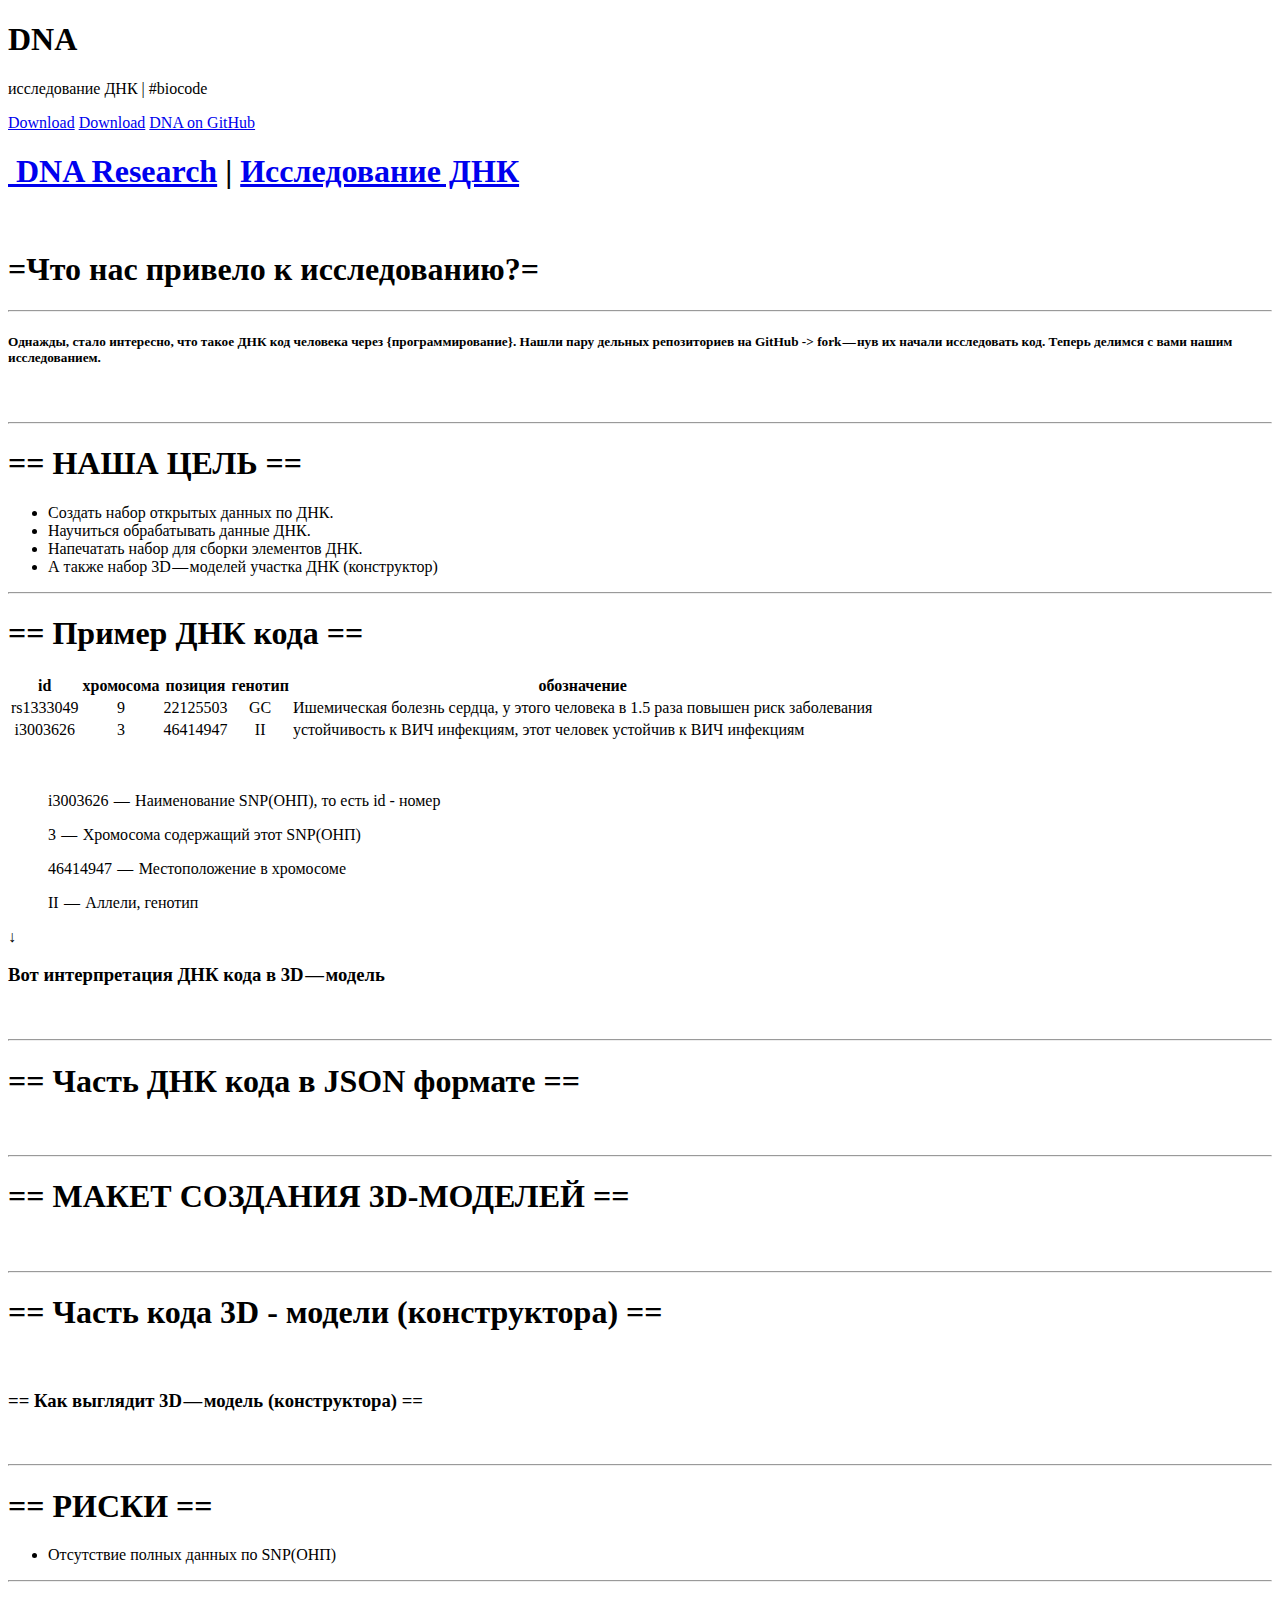
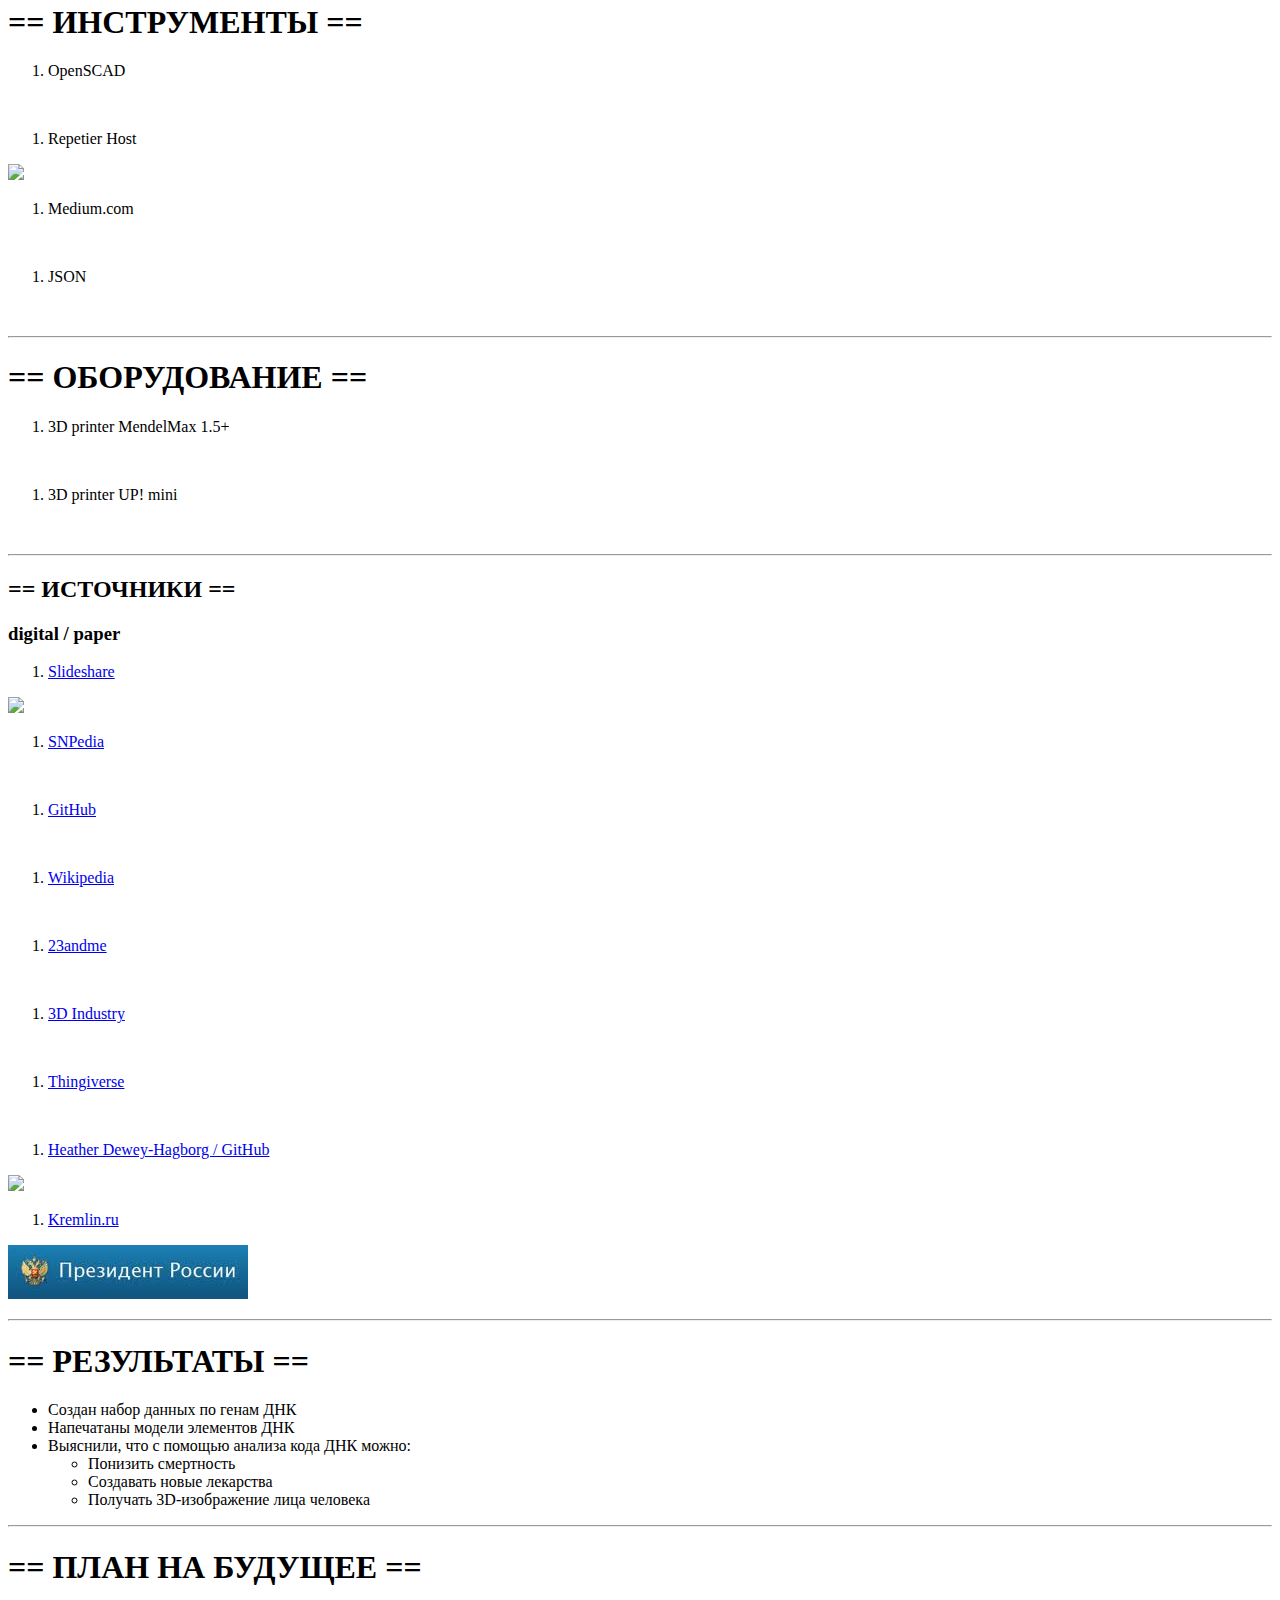
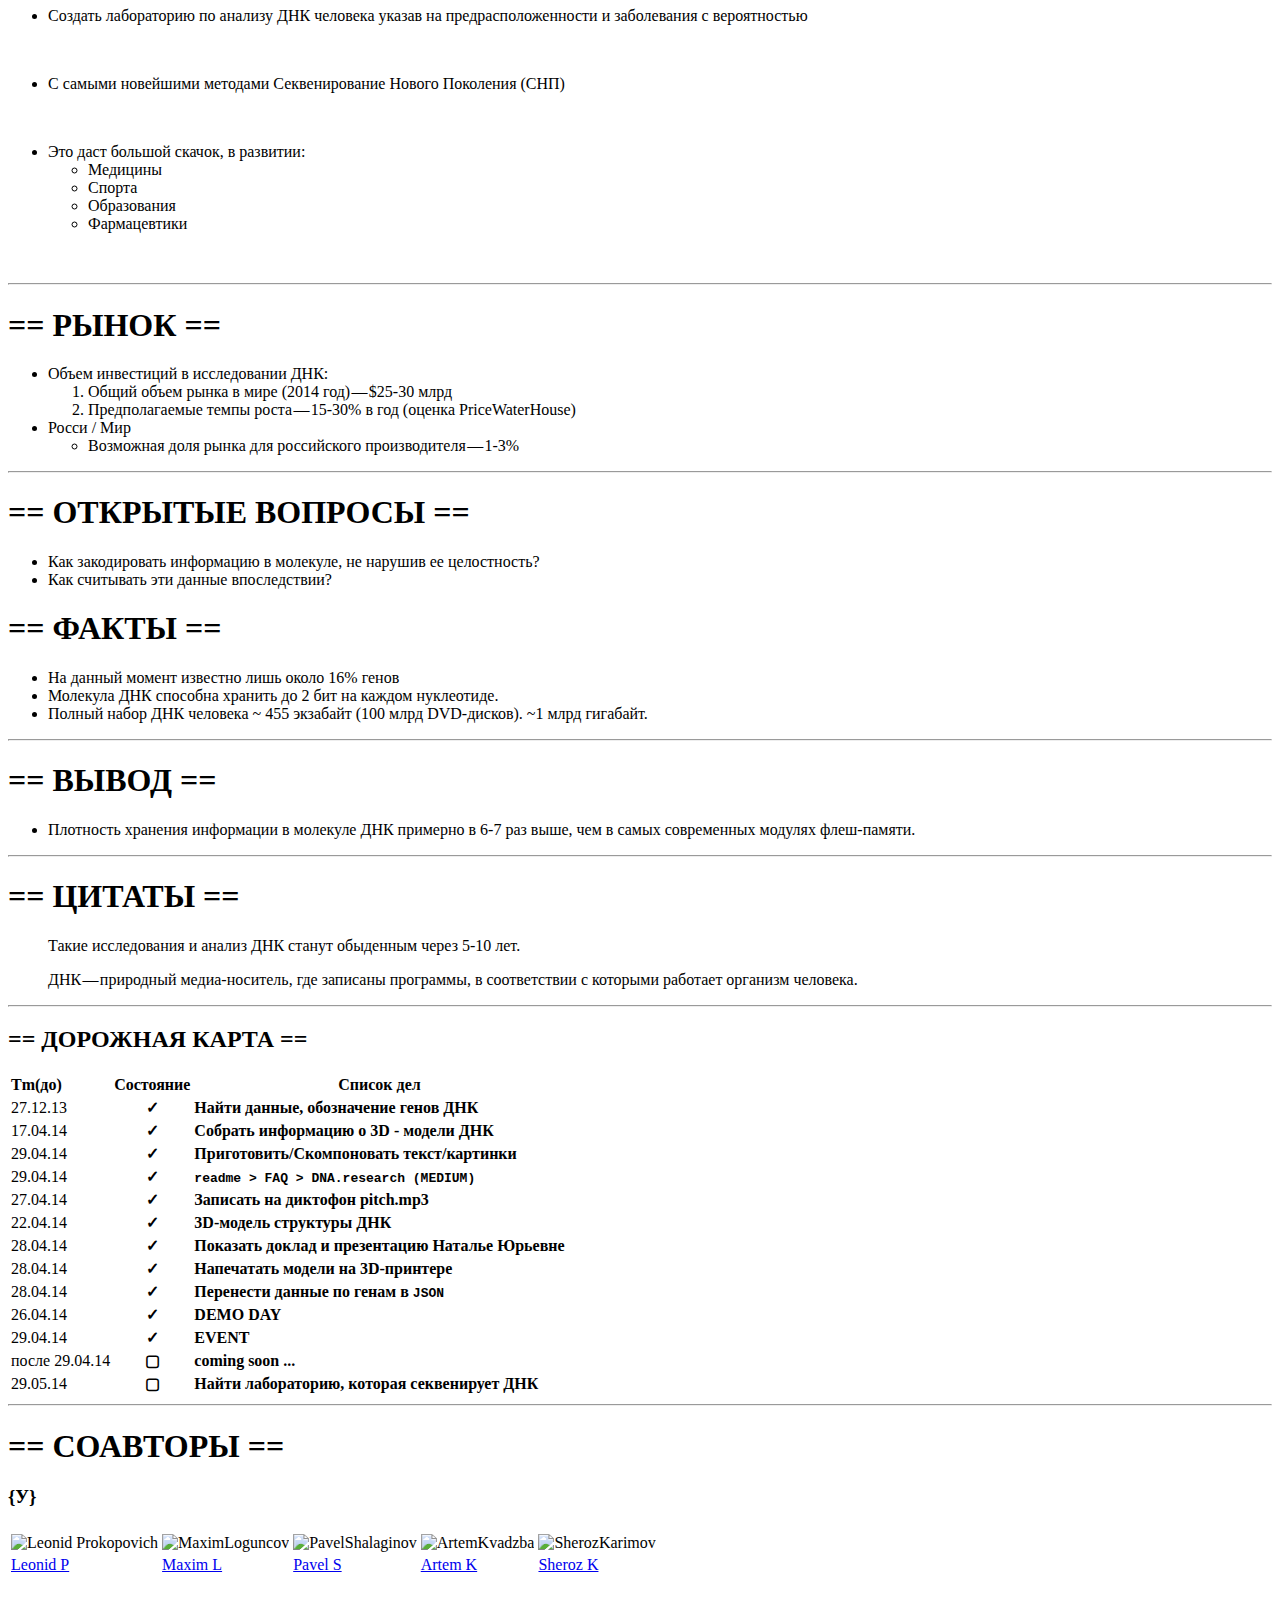
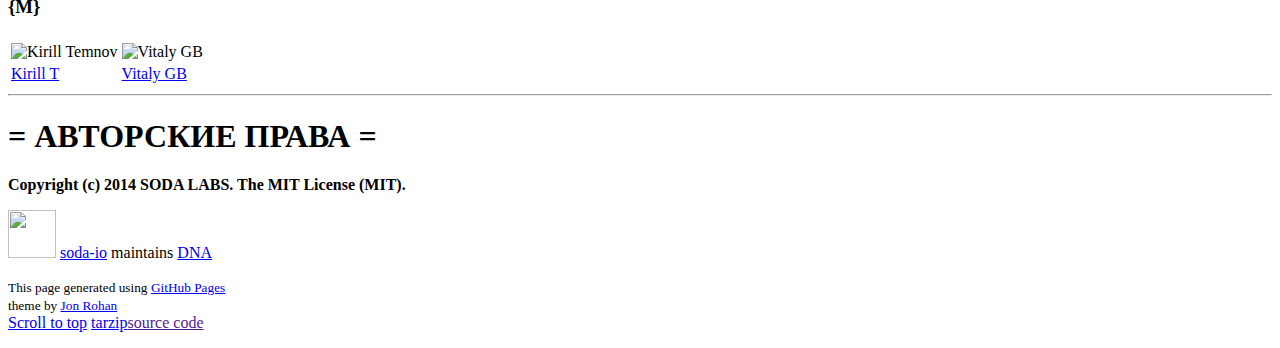
==== commit 34414792: "and other url fix img" ====
--- a/index.html
+++ b/index.html
@@ -169,7 +169,7 @@
 
 <ol>
 <li><a href="http://www.slideshare.net/sheriakosh/ss-33235731">Slideshare</a></li>
-</ol><p><img src="http://www.dcoe.mil/Libraries/Content_Images/slideshare_logo.png" alt=""></p>
+</ol><p><img src="https://cloud.lets-focus.com/live/include_index/images/startpage/colob.png"></p>
 
 <ol>
 <li><a href="www.snpedia.com">SNPedia</a></li>
@@ -201,7 +201,7 @@
 
 <ol>
 <li><a href="http://www.kremlin.ru/transcripts/20796#sel=590:1,590:86">Kremlin.ru</a></li>
-</ol><p><img src="http://s609.zouo.ru/assets/images/photo/image-march/cc%20na%20os/prezident.jpg" alt=""></p>
+</ol><p><img src="[data-uri]"></p>
 
 <hr><h1>
 <a name="-%D0%A0%D0%95%D0%97%D0%A3%D0%9B%D0%AC%D0%A2%D0%90%D0%A2%D0%AB-" class="anchor" href="#-%D0%A0%D0%95%D0%97%D0%A3%D0%9B%D0%AC%D0%A2%D0%90%D0%A2%D0%AB-"><span class="octicon octicon-link"></span></a>== РЕЗУЛЬТАТЫ ==</h1>
